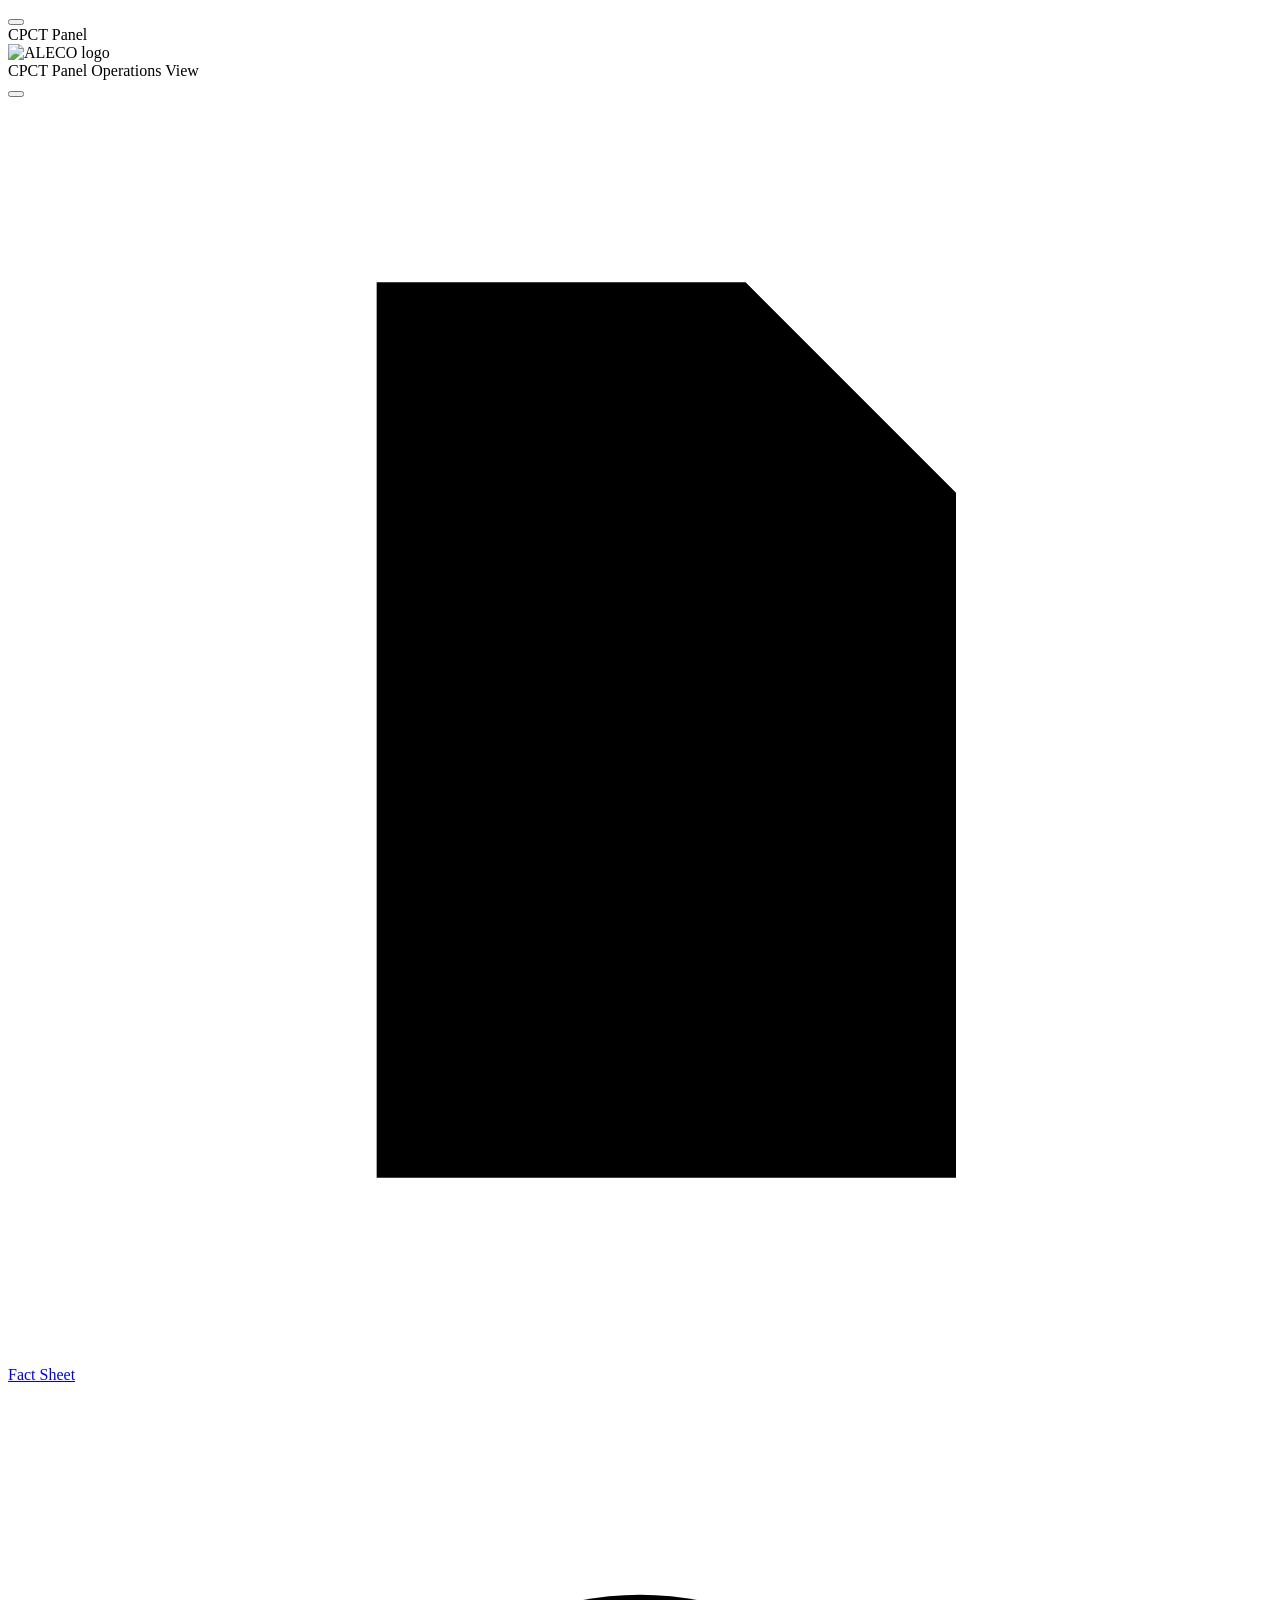
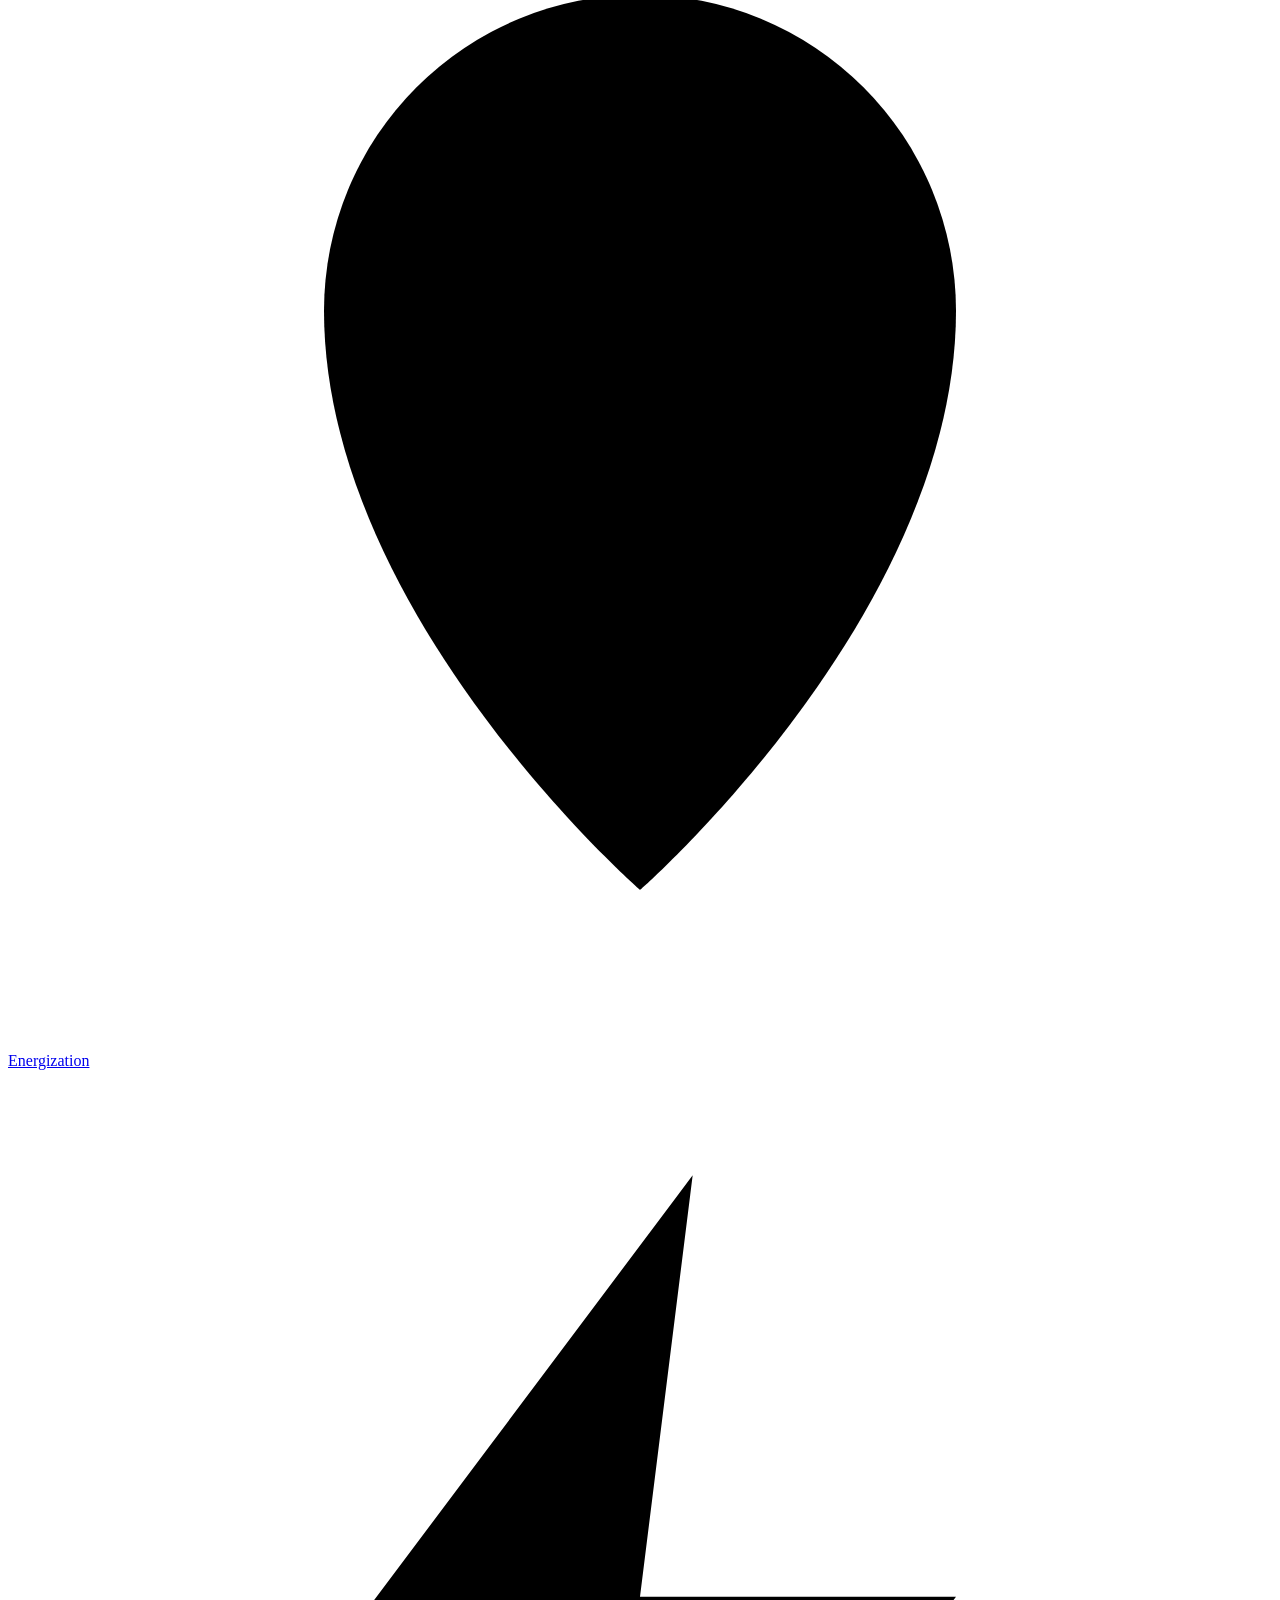
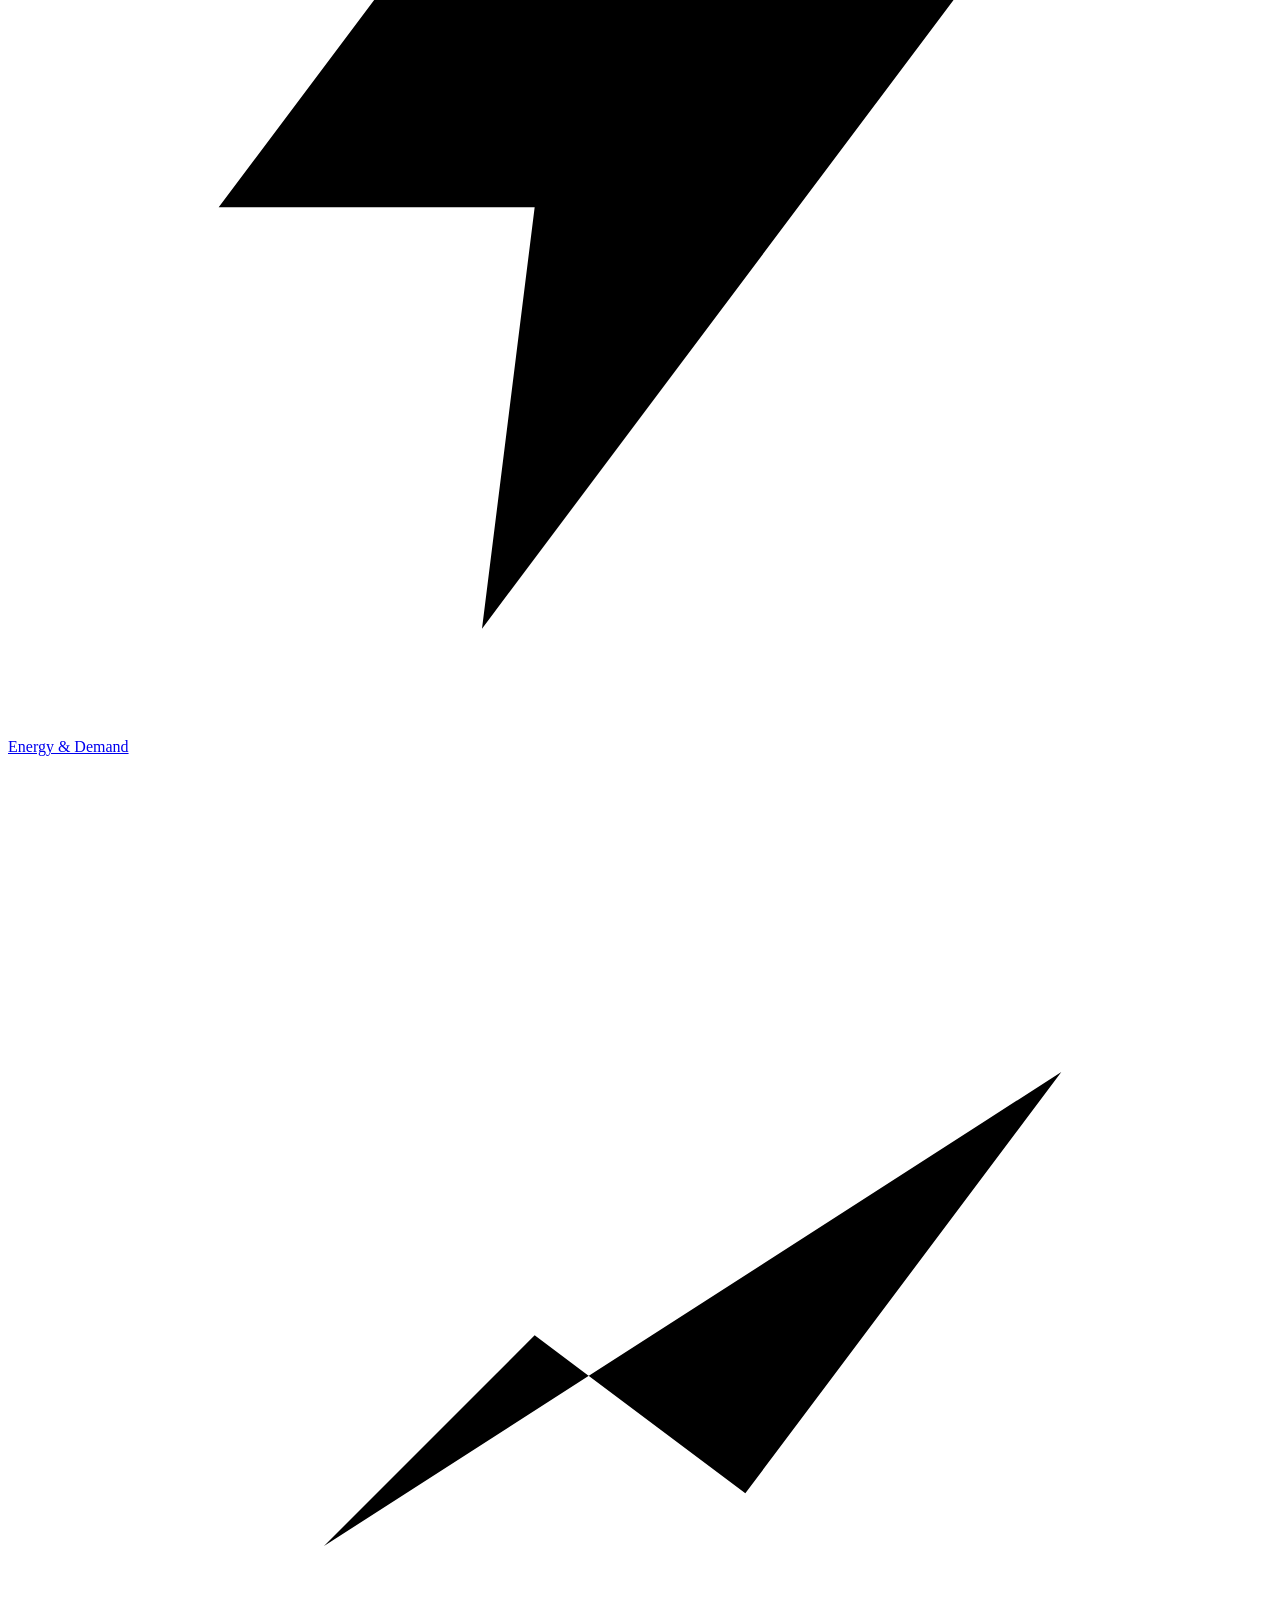
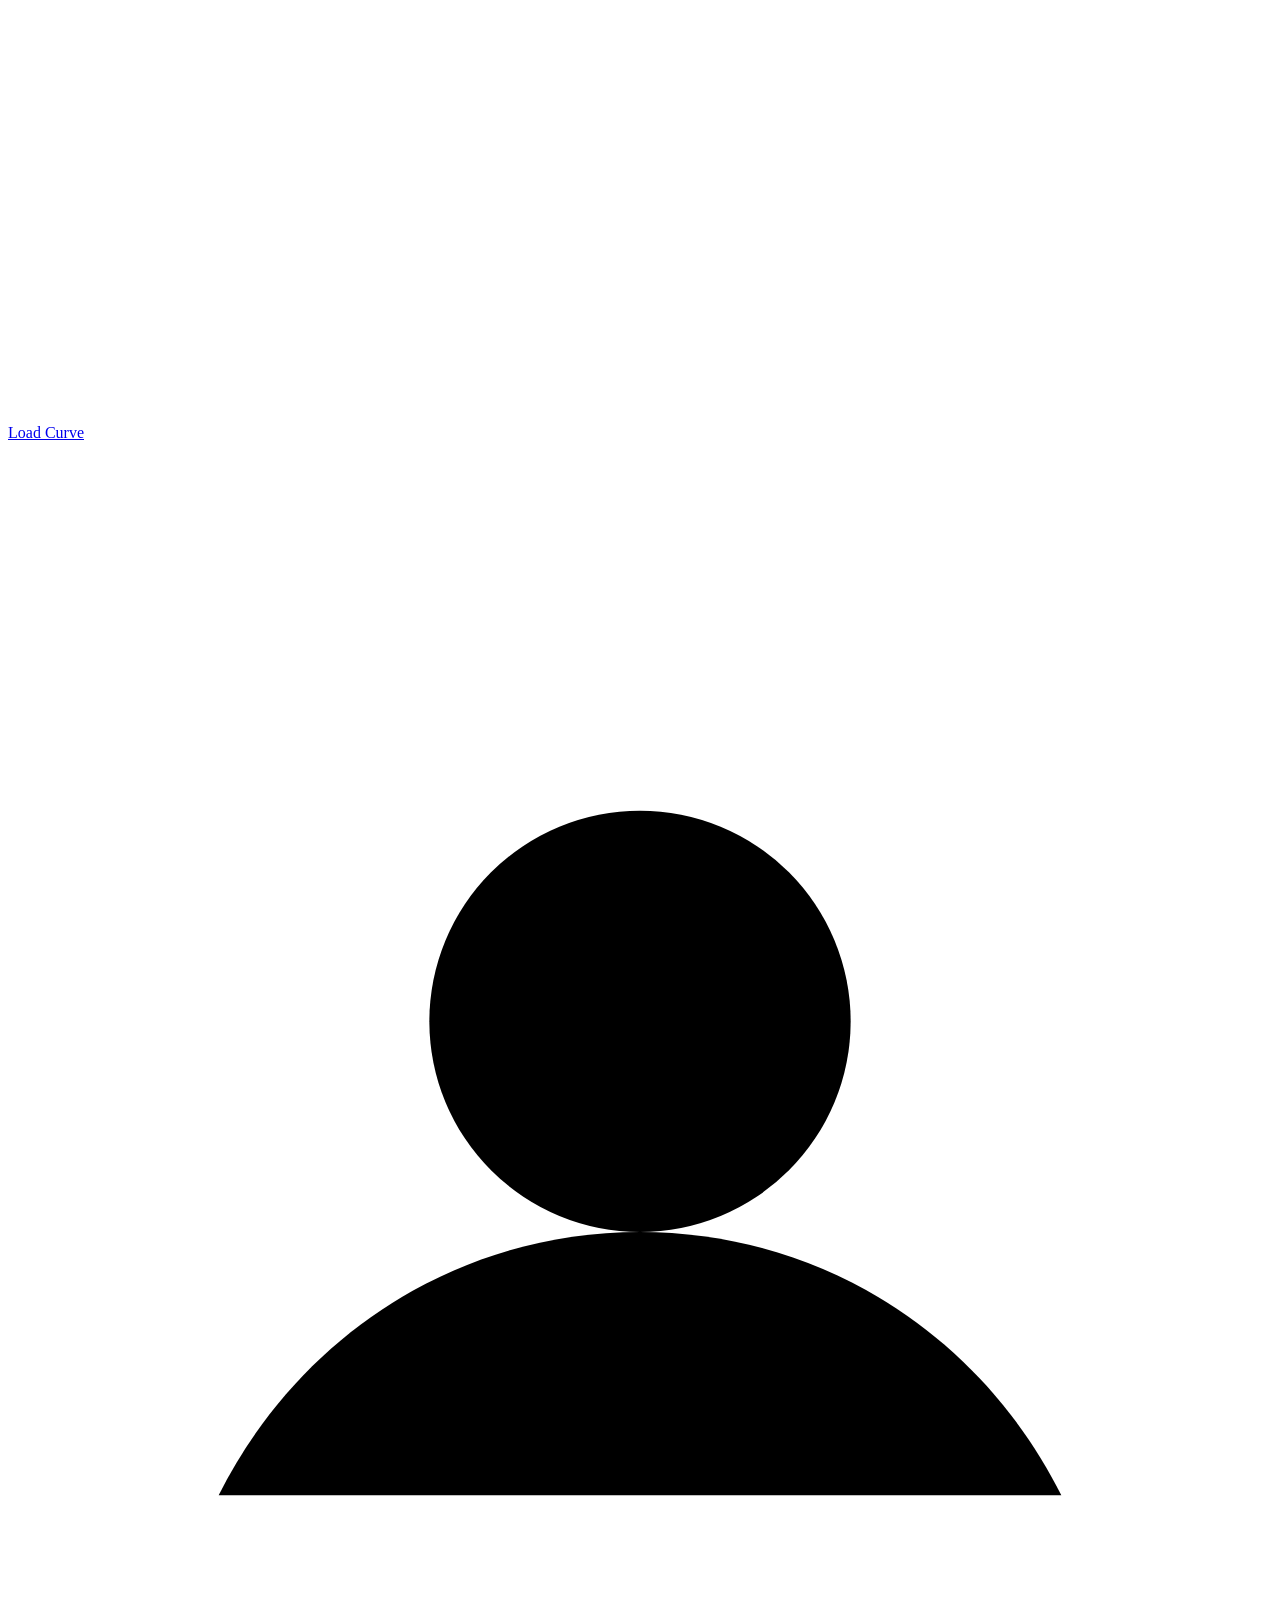
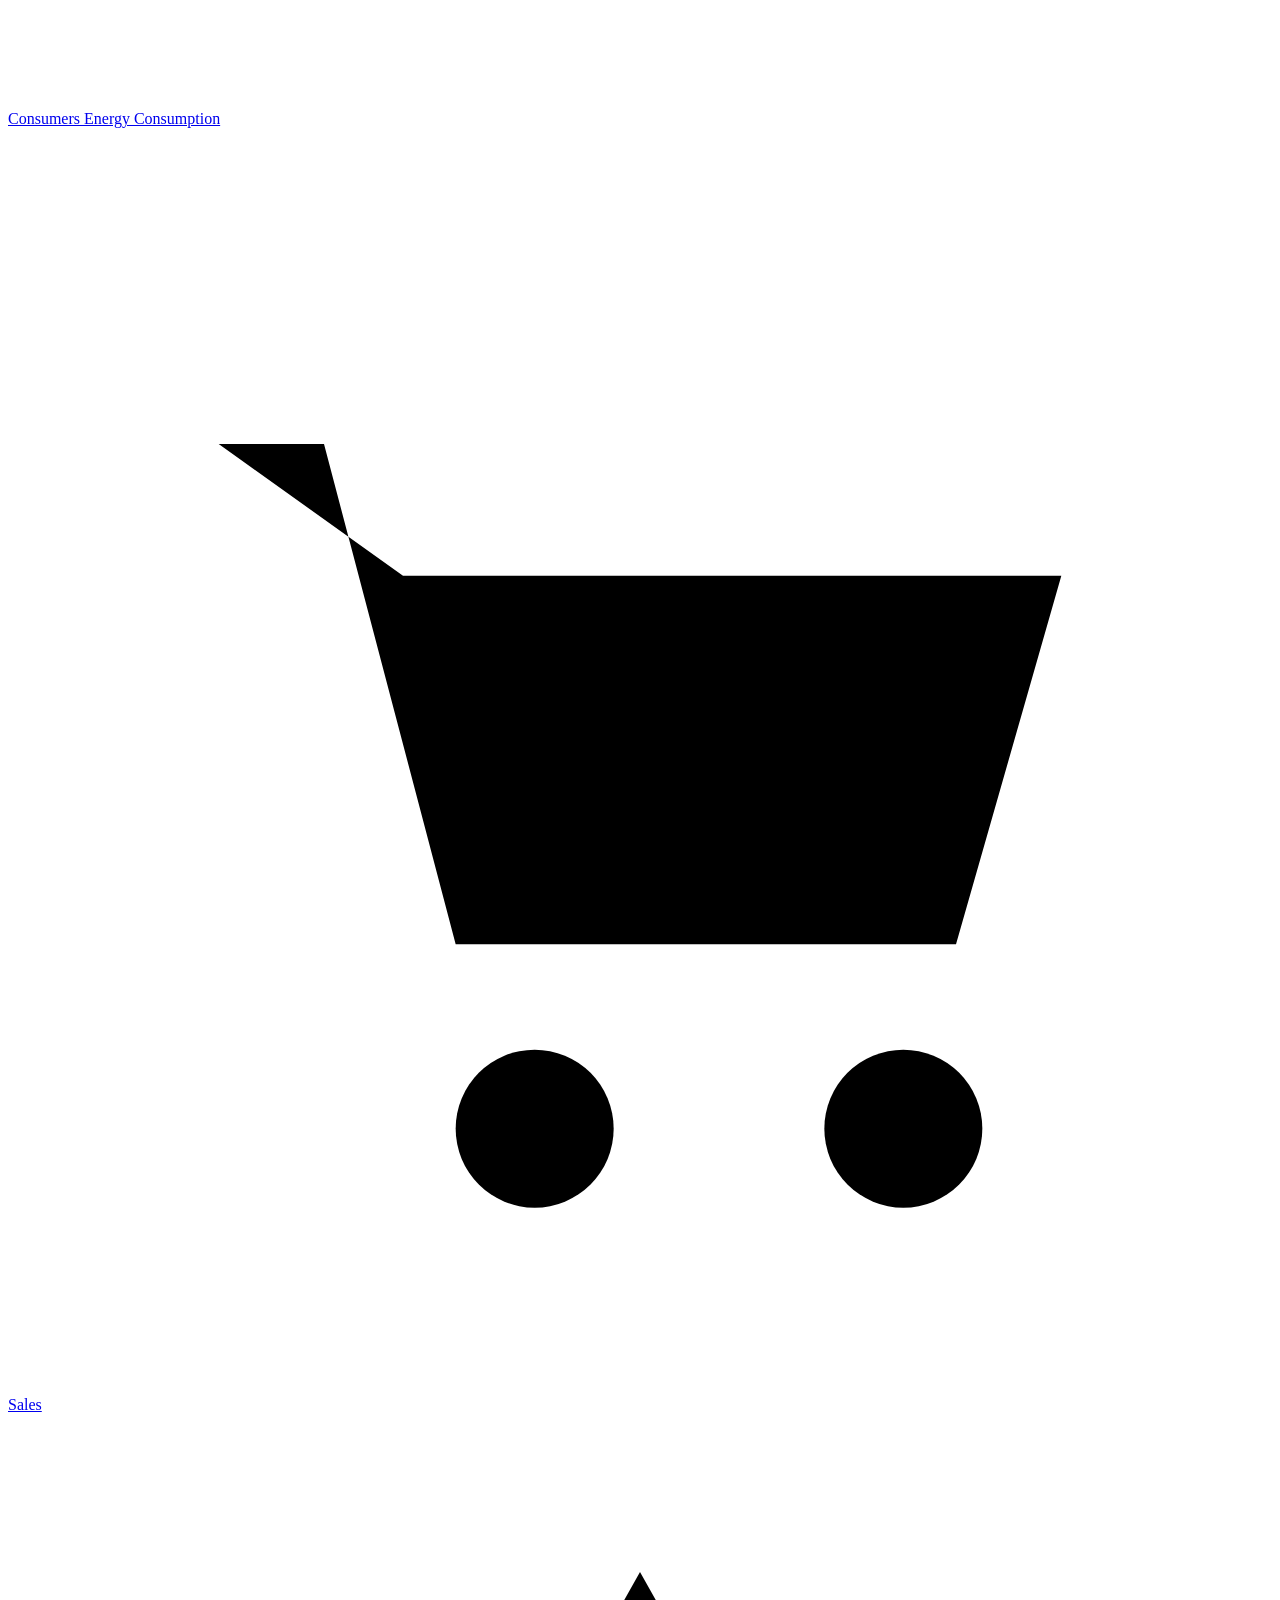
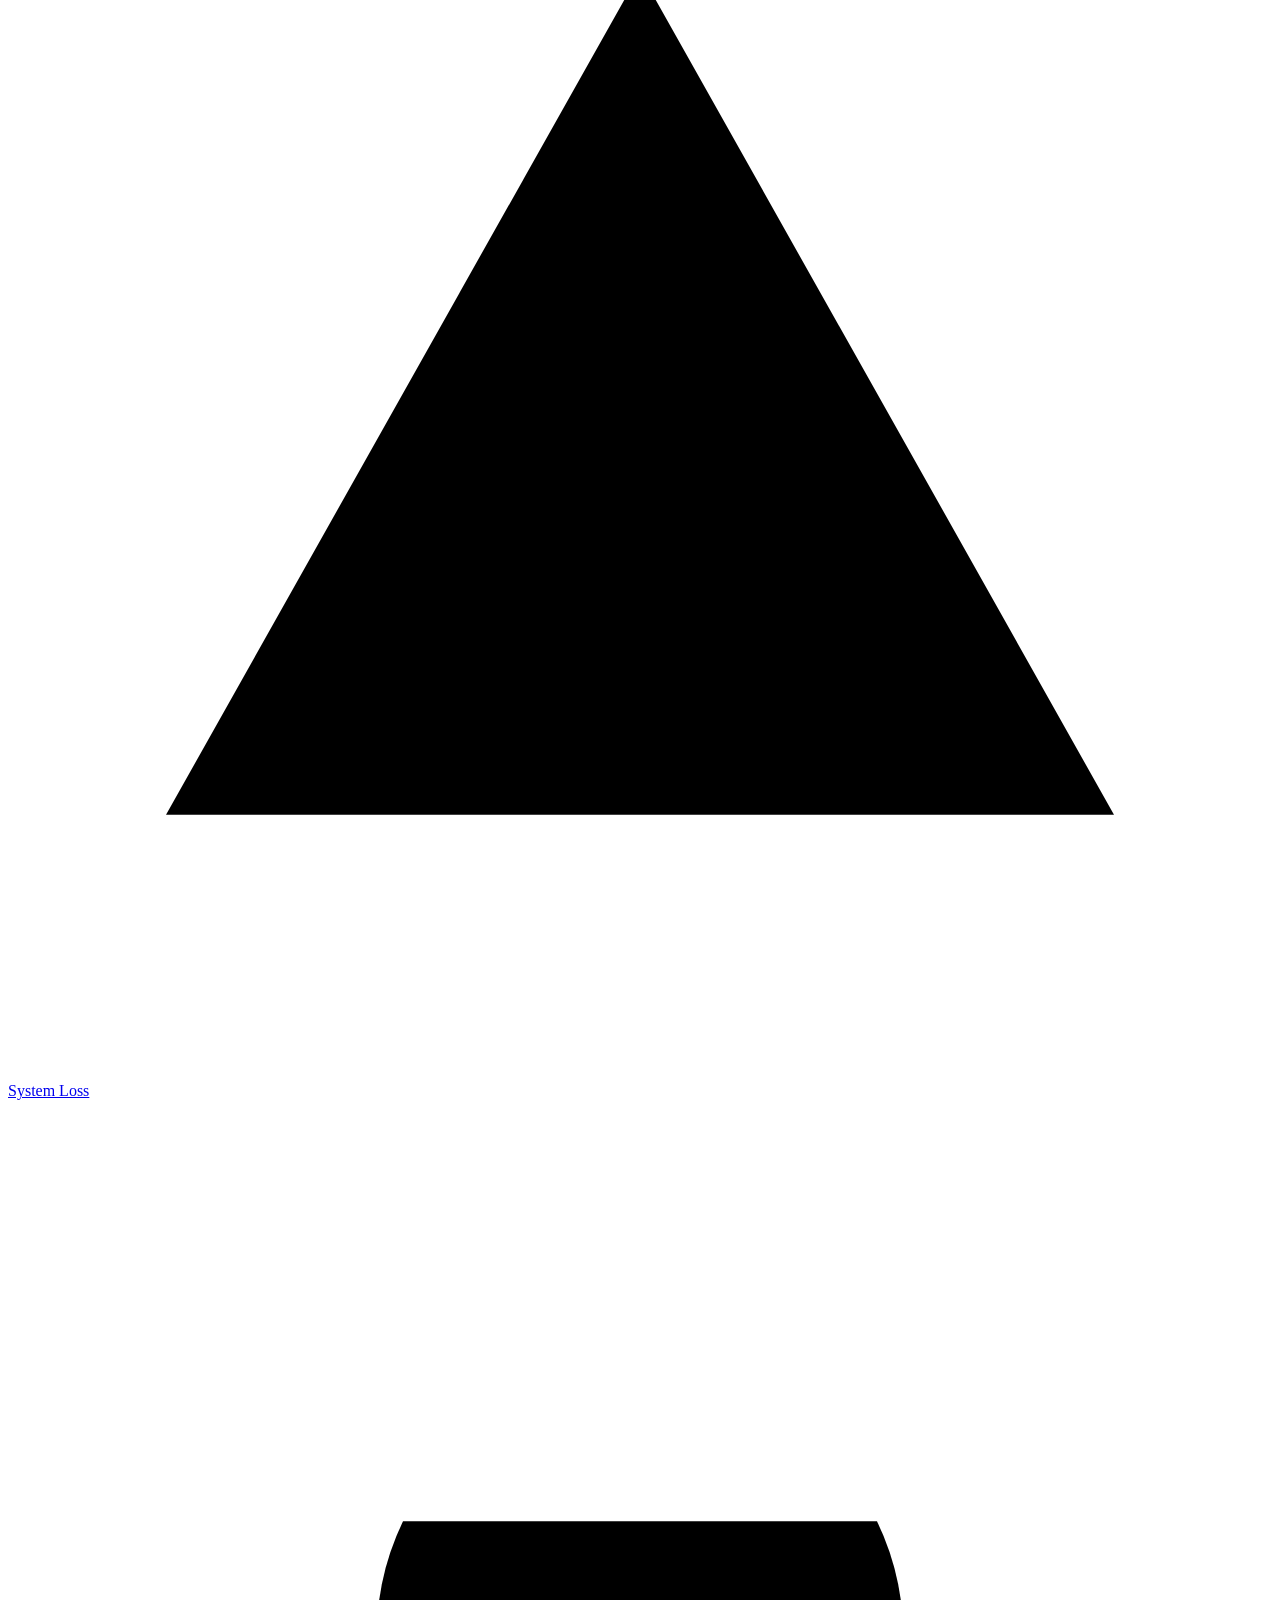
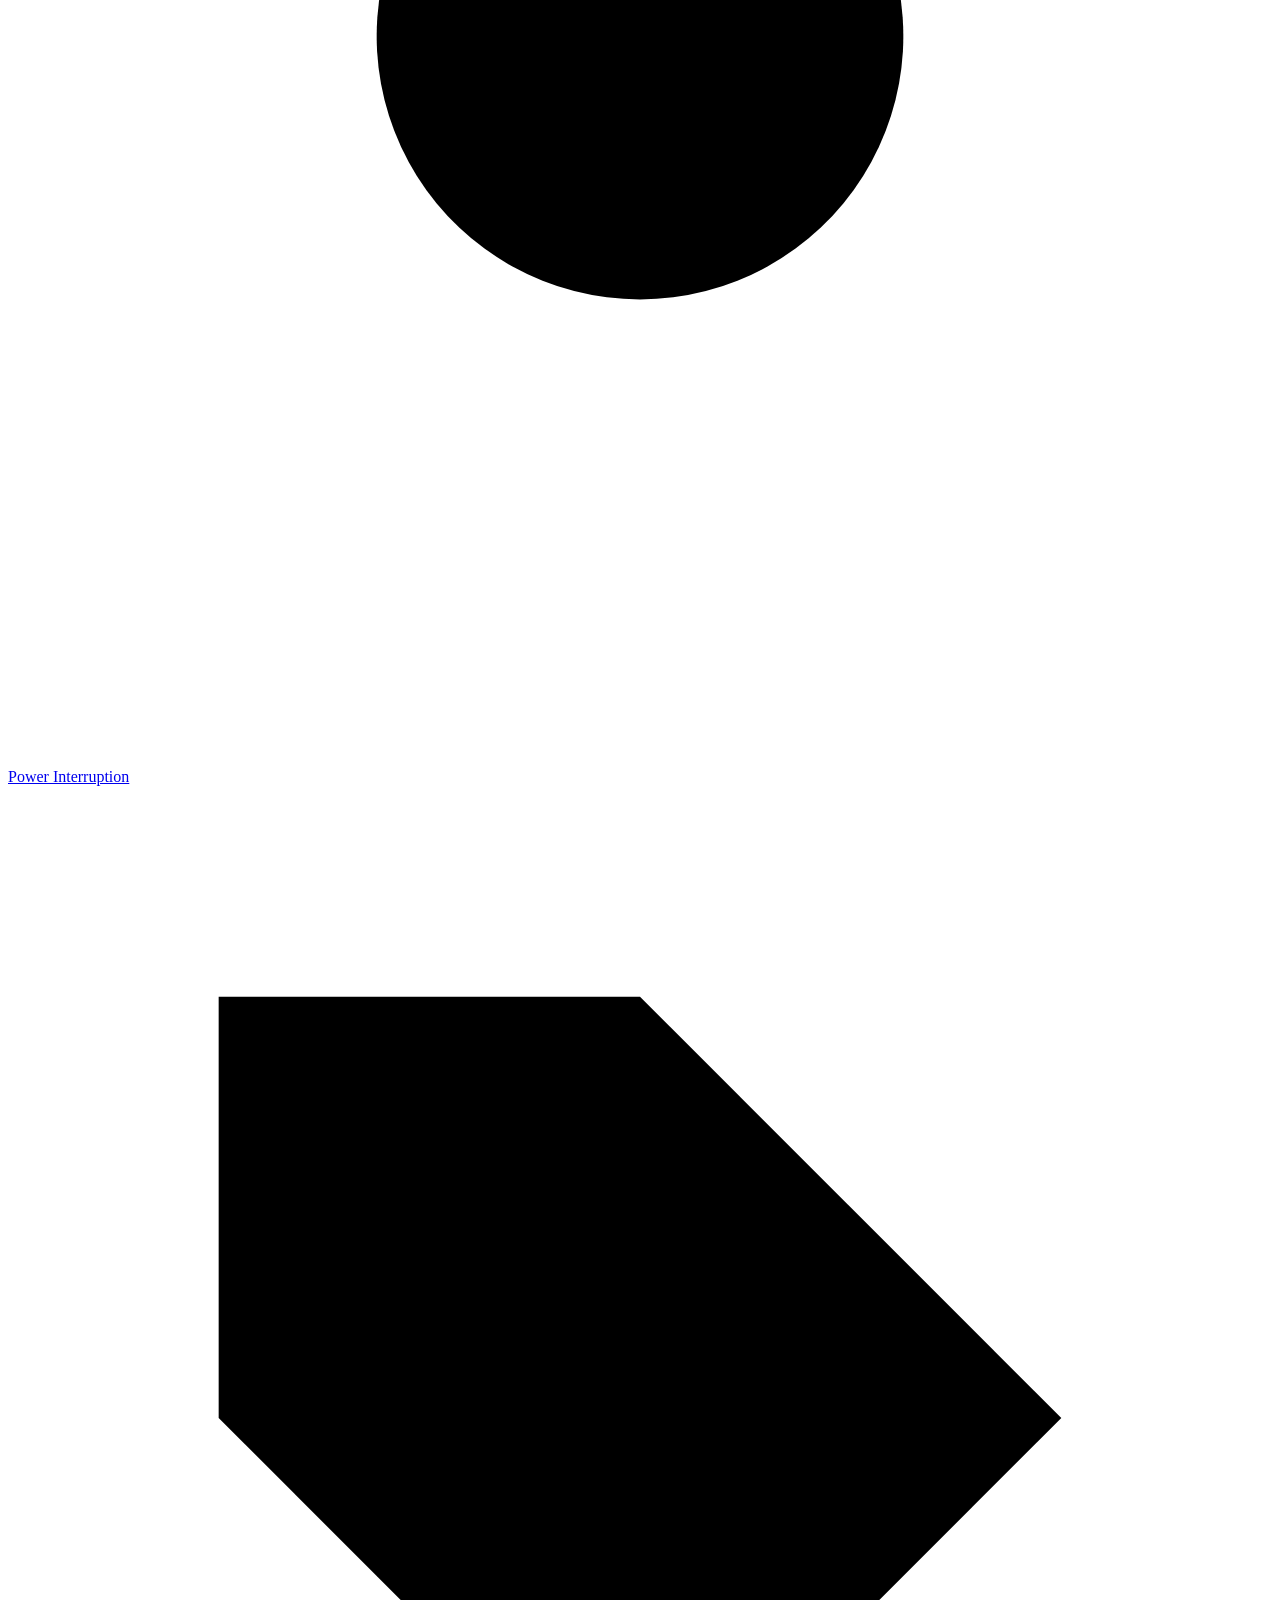
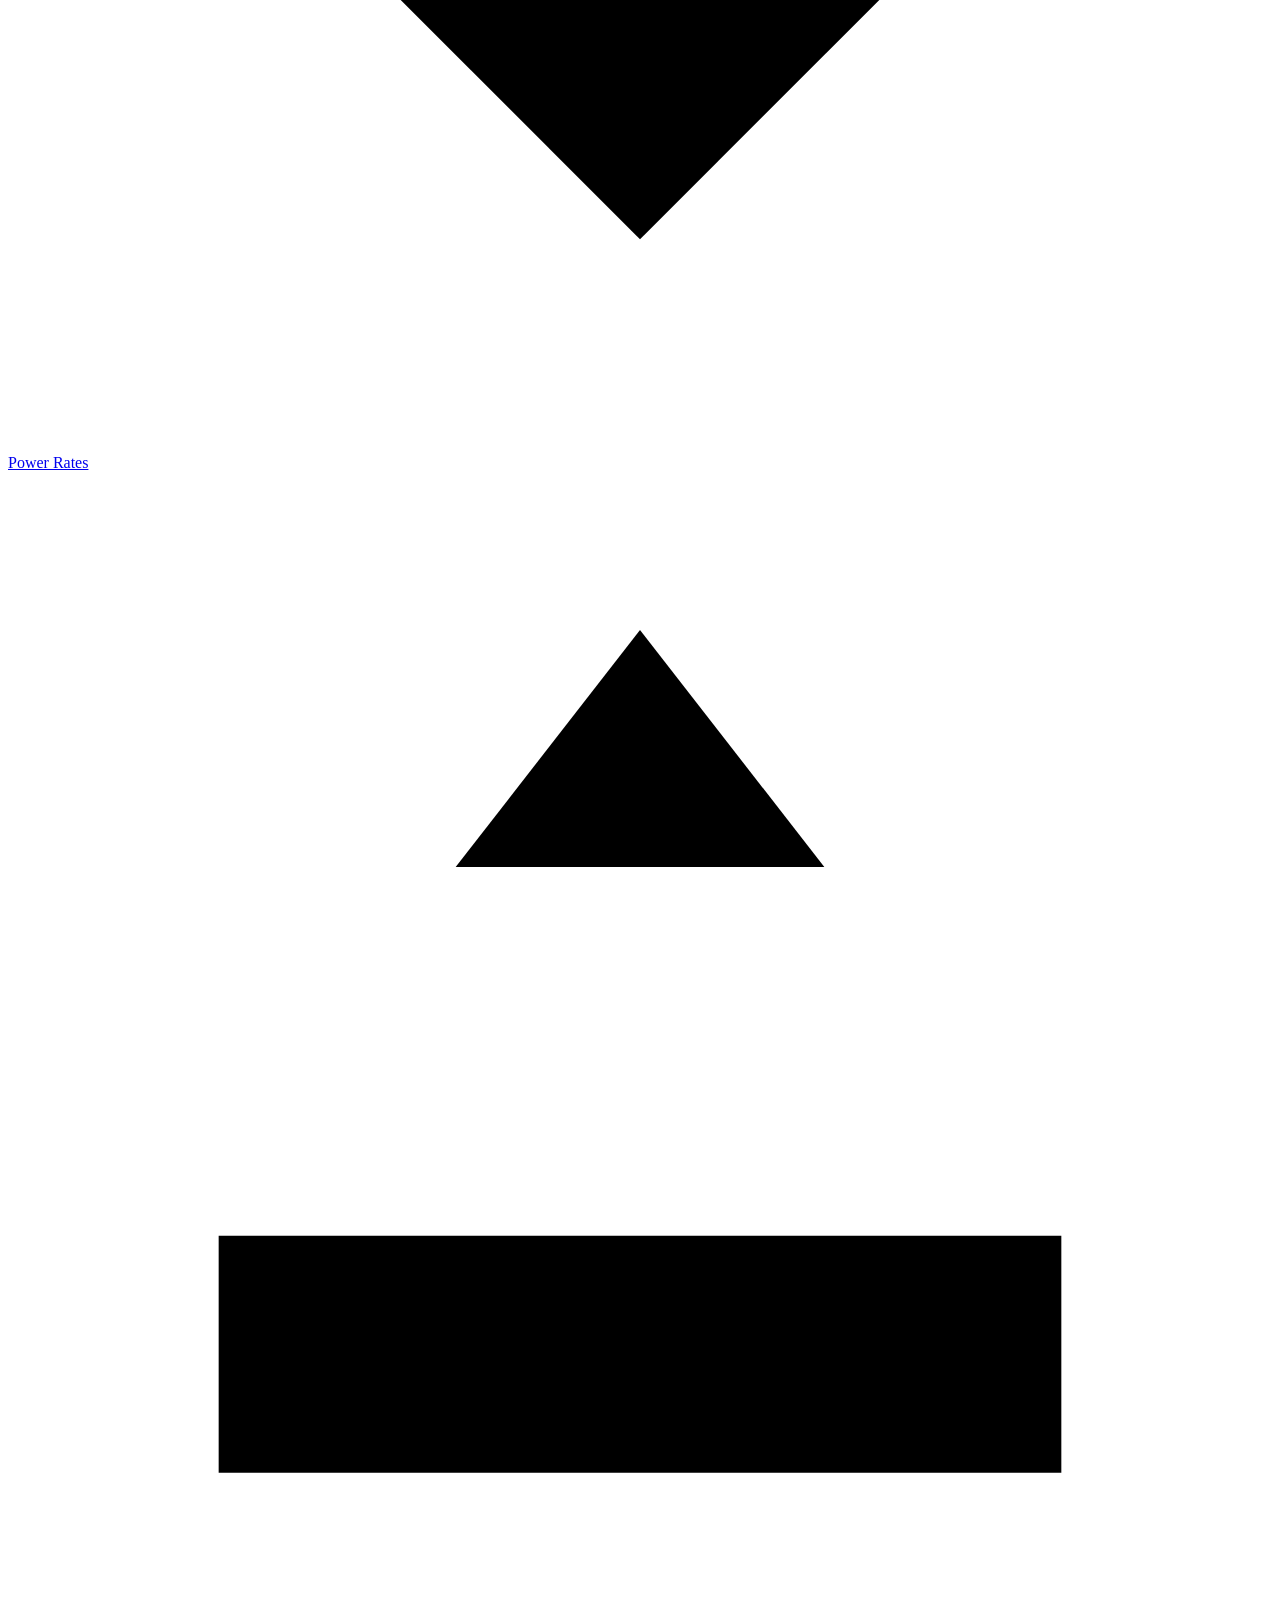
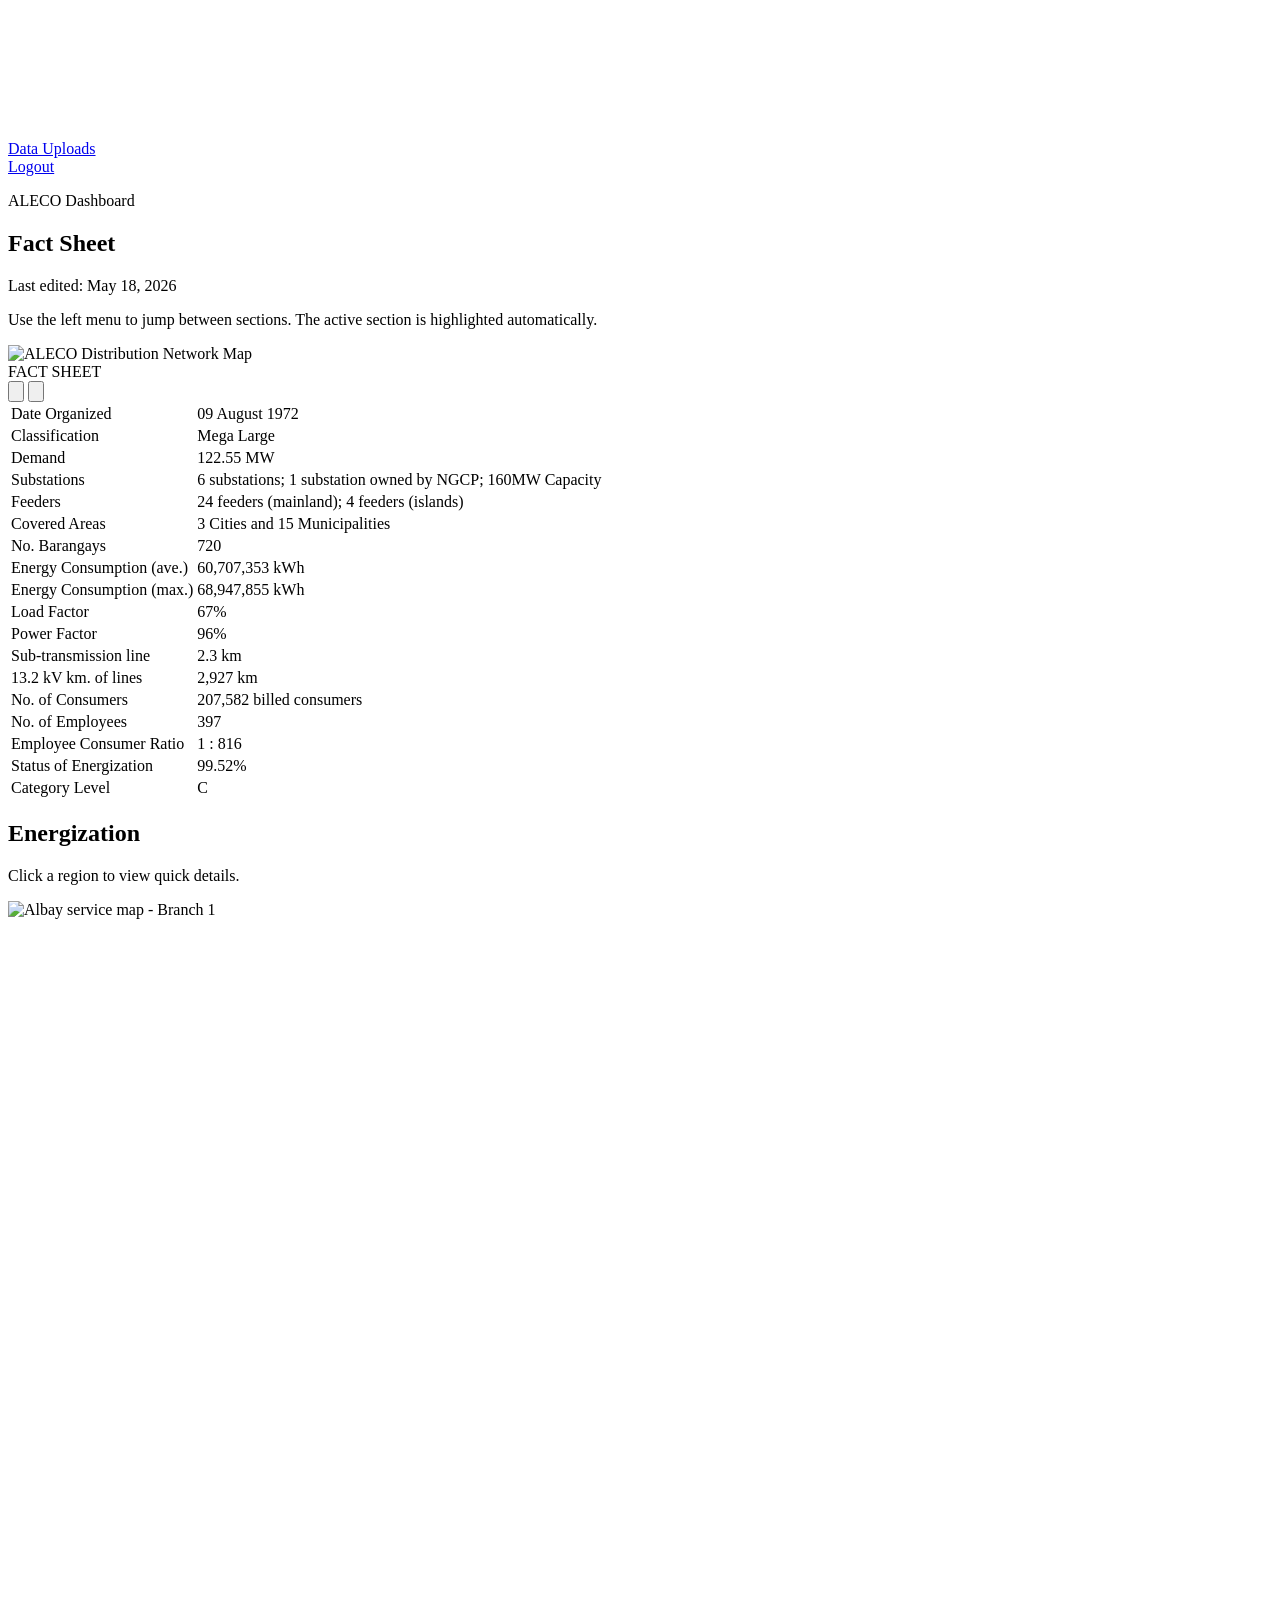
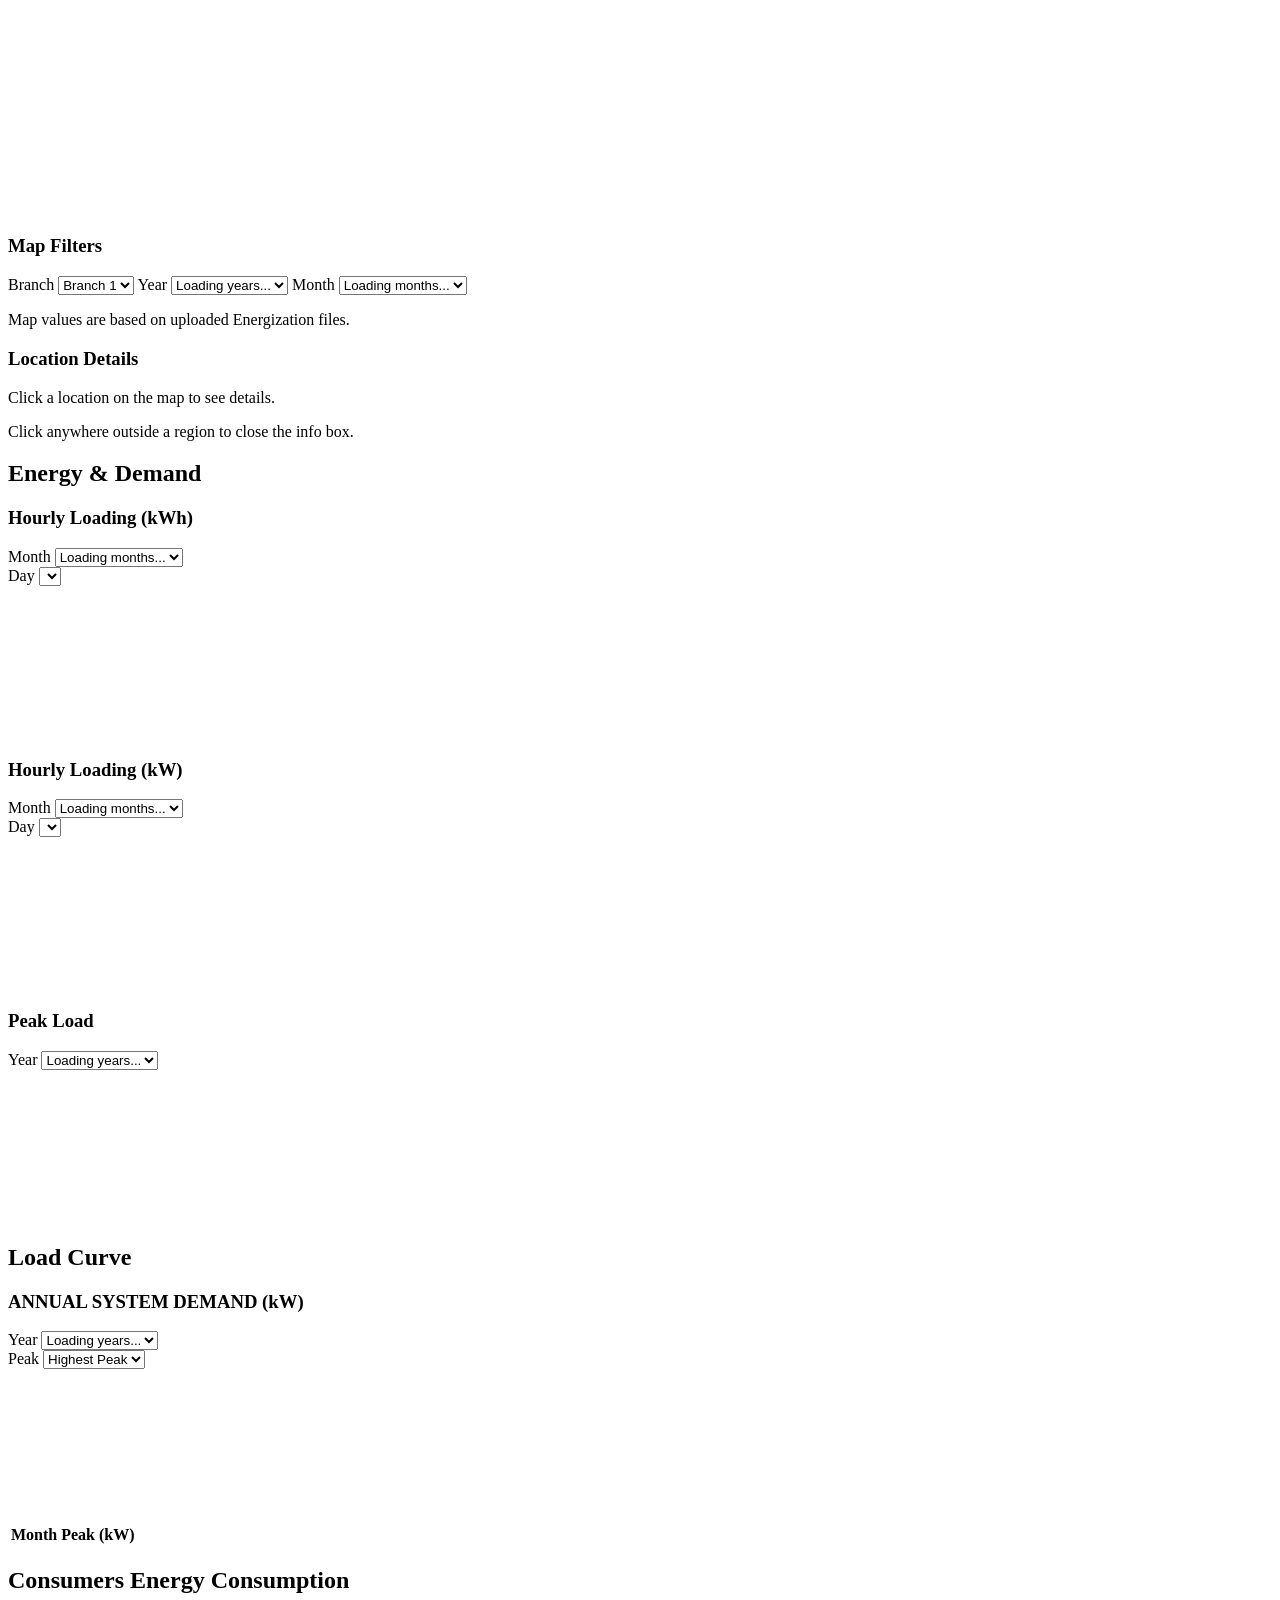
==== frontend/index.html @ 983718ce "Enhance Fact Sheet UI with new title actions and last edited info - Updated the fact sheet section i" ====
﻿<!DOCTYPE html>
<html lang="en">
<head>
    <meta charset="UTF-8">
    <meta name="viewport" content="width=device-width, initial-scale=1.0">
    <title>Dashboard | CPCT</title>
    <link rel="stylesheet" href="/static/style.css">
    <link rel="stylesheet" href="/static/sidebar.css">
</head>
<body class="dashboard-page" data-static="true">
    <div class="dashboard-shell" id="dashboardShell">
        <div class="sidebar-overlay" id="sidebarOverlay" aria-hidden="true"></div>
        <header class="mobile-topbar">
            <button class="mobile-menu-btn" id="mobileSidebarToggle" type="button" aria-label="Open menu" aria-expanded="false" aria-controls="sidebar">
                <span></span>
                <span></span>
                <span></span>
            </button>
            <div class="mobile-topbar-title">CPCT Panel</div>
        </header>
        <aside class="sidebar" id="sidebar">
            <div class="sidebar-head">
                <div class="sidebar-identity">
                    <img src="/static/imgs/aleco.png" alt="ALECO logo">
                    <div class="sidebar-brand">
                        <span class="brand-title">CPCT Panel</span>
                        <span class="brand-subtitle">Operations View</span>
                    </div>
                </div>
                <button class="sidebar-toggle" id="sidebarToggle" type="button" aria-label="Toggle sidebar" aria-expanded="true">
                    <span></span>
                    <span></span>
                    <span></span>
                </button>
            </div>
            <nav class="sidebar-nav">
                <a href="#section-fact-sheet" class="nav-link">
                    <span class="nav-icon" aria-hidden="true">
                        <svg viewBox="0 0 24 24" focusable="false">
                            <path d="M7 3.5h7l4 4v13H7z" />
                            <path d="M14 3.5v4h4" />
                            <path d="M9 12h6" />
                            <path d="M9 15h6" />
                        </svg>
                    </span>
                    <span class="nav-text">Fact Sheet</span>
                </a>
                <a href="#section-system-data" class="nav-link">
                    <span class="nav-icon" aria-hidden="true">
                        <svg viewBox="0 0 24 24" focusable="false">
                            <path d="M12 21s6-5.25 6-11a6 6 0 10-12 0c0 5.75 6 11 6 11z" />
                            <circle cx="12" cy="10" r="2.25" />
                        </svg>
                    </span>
                    <span class="nav-text">Energization</span>
                </a>
                <a href="#section-energy-demand" class="nav-link">
                    <span class="nav-icon" aria-hidden="true">
                        <svg viewBox="0 0 24 24" focusable="false">
                            <path d="M13 2L4 14h6l-1 8 9-12h-6z" />
                        </svg>
                    </span>
                    <span class="nav-text">Energy &amp; Demand</span>
                </a>
                <a href="#section-load-curve" class="nav-link">
                    <span class="nav-icon" aria-hidden="true">
                        <svg viewBox="0 0 24 24" focusable="false">
                            <path d="M4 18.5h16" />
                            <path d="M6 15l4-4 4 3 6-8" />
                        </svg>
                    </span>
                    <span class="nav-text">Load Curve</span>
                </a>
                <a href="#section-consumers" class="nav-link">
                    <span class="nav-icon" aria-hidden="true">
                        <svg viewBox="0 0 24 24" focusable="false">
                            <path d="M16 11a4 4 0 1 1-8 0 4 4 0 0 1 8 0z" />
                            <path d="M4 20c1.5-3 4.5-5 8-5s6.5 2 8 5" />
                        </svg>
                    </span>
                    <span class="nav-text">Consumers Energy Consumption</span>
                </a>
                <a href="#section-sales" class="nav-link">
                    <span class="nav-icon" aria-hidden="true">
                        <svg viewBox="0 0 24 24" focusable="false">
                            <path d="M4 6h2l2.5 9.5h9.5l2-7H7.5" />
                            <circle cx="10" cy="19" r="1.5" />
                            <circle cx="17" cy="19" r="1.5" />
                        </svg>
                    </span>
                    <span class="nav-text">Sales</span>
                </a>
                <a href="#section-system-loss" class="nav-link">
                    <span class="nav-icon" aria-hidden="true">
                        <svg viewBox="0 0 24 24" focusable="false">
                            <path d="M12 3l9 16H3z" />
                            <path d="M12 9v4" />
                            <path d="M12 16h.01" />
                        </svg>
                    </span>
                    <span class="nav-text">System Loss</span>
                </a>
                <a href="#section-power-interruption" class="nav-link">
                    <span class="nav-icon" aria-hidden="true">
                        <svg viewBox="0 0 24 24" focusable="false">
                            <path d="M12 3v6" />
                            <path d="M7.5 8a5 5 0 1 0 9 0" />
                        </svg>
                    </span>
                    <span class="nav-text">Power Interruption</span>
                </a>
                <a href="#section-power-rates" class="nav-link">
                    <span class="nav-icon" aria-hidden="true">
                        <svg viewBox="0 0 24 24" focusable="false">
                            <path d="M4 12l8 8 8-8-8-8H4z" />
                            <circle cx="12" cy="12" r="1.5" />
                        </svg>
                    </span>
                    <span class="nav-text">Power Rates</span>
                </a>
                <a href="#section-uploads" class="nav-link">
                    <span class="nav-icon" aria-hidden="true">
                        <svg viewBox="0 0 24 24" focusable="false">
                            <path d="M12 3v11" />
                            <path d="M8.5 7.5L12 3l3.5 4.5" />
                            <path d="M4 14.5v4.5h16v-4.5" />
                        </svg>
                    </span>
                    <span class="nav-text">Data Uploads</span>
                </a>
            </nav>
<div class="sidebar-footer">
                <a class="sidebar-logout" href="#" id="logoutLink">Logout</a>
                <p class="sidebar-meta">ALECO Dashboard</p>
            </div>
        </aside>

        <section class="main-content">
            <div class="cards-grid">
                <article class="panel-card section-card" id="section-fact-sheet">
                    <div class="section-header-row fact-sheet-header-row">
                        <h2>Fact Sheet</h2>
                    </div>
                    <p class="fact-sheet-last-edited" id="factSheetLastEdited">Last edited: <time id="factSheetLastEditedTime" datetime="2026-05-18">May 18, 2026</time></p>
                    <p class="section-note">Use the left menu to jump between sections. The active section is highlighted automatically.</p>
                    <div class="upload-error" id="factSheetError" role="alert" aria-live="polite"></div>
                    <div class="overview-stack">
                        <section class="network-image-card">
                            <img class="network-image" src="/static/imgs/ALECO_System Map_v1.jpg" alt="ALECO Distribution Network Map">
                        </section>
                        <section class="fact-sheet">
                            <div class="fact-sheet-title">
                                <span class="fact-sheet-title-text">FACT SHEET</span>
                                <div class="fact-sheet-title-actions">
                                    <button class="fact-sheet-title-btn" id="factSheetEditBtn" type="button" aria-label="Edit fact sheet" title="Edit Fact Sheet">
                                        <svg viewBox="0 0 24 24" focusable="false" aria-hidden="true">
                                            <path d="M12 20h9" />
                                            <path d="M16.5 3.5a2.12 2.12 0 0 1 3 3L7 19l-4 1 1-4 12.5-12.5z" />
                                        </svg>
                                    </button>
                                    <button class="fact-sheet-title-btn fact-sheet-cancel-btn is-hidden" id="factSheetCancelBtn" type="button" aria-label="Cancel edit" title="Cancel Edit">
                                        <svg viewBox="0 0 24 24" focusable="false" aria-hidden="true">
                                            <path d="M18 6 6 18" />
                                            <path d="m6 6 12 12" />
                                        </svg>
                                    </button>
                                </div>
                            </div>
                            <table class="fact-table" id="factSheetTable">
                                <tr><td>Date Organized</td><td>09 August 1972</td></tr>
                                <tr><td>Classification</td><td>Mega Large</td></tr>
                                <tr><td>Demand</td><td>122.55 MW</td></tr>
                                <tr><td>Substations</td><td>6 substations; 1 substation owned by NGCP; 160MW Capacity</td></tr>
                                <tr><td>Feeders</td><td>24 feeders (mainland); 4 feeders (islands)</td></tr>
                                <tr><td>Covered Areas</td><td>3 Cities and 15 Municipalities</td></tr>
                                <tr><td>No. Barangays</td><td>720</td></tr>
                                <tr><td>Energy Consumption (ave.)</td><td>60,707,353 kWh</td></tr>
                                <tr><td>Energy Consumption (max.)</td><td>68,947,855 kWh</td></tr>
                                <tr><td>Load Factor</td><td>67%</td></tr>
                                <tr><td>Power Factor</td><td>96%</td></tr>
                                <tr><td>Sub-transmission line</td><td>2.3 km</td></tr>
                                <tr><td>13.2 kV km. of lines</td><td>2,927 km</td></tr>
                                <tr><td>No. of Consumers</td><td>207,582 billed consumers</td></tr>
                                <tr><td>No. of Employees</td><td>397</td></tr>
                                <tr><td>Employee Consumer Ratio</td><td>1 : 816</td></tr>
                                <tr><td>Status of Energization</td><td>99.52%</td></tr>
                                <tr><td>Category Level</td><td>C</td></tr>
                            </table>
                        </section>
                    </div>
                </article>

                <article class="panel-card section-card wide-card map-card" id="section-system-data">
                    <h2>Energization</h2>
                    <p class="section-note">Click a region to view quick details.</p>
                    <div class="status-board">
                        <div class="status-body">
                            <div class="map-frame">
                                <section class="interactive-map map-panel" data-interactive-map>
                                    <img class="map-image" src="/static/imgs/branch 1.png" alt="Albay service map - Branch 1">
                                    <svg class="map-overlay"
                                         viewBox="0 0 7820 5531"
                                         preserveAspectRatio="xMidYMid meet"
                                         role="img"
                                         aria-label="Clickable map regions"
                                         data-map-overlay
                                         data-area-base="/static/imgs"
                                         data-area-files="branch 1/Tabaco.svg, branch 1/Santo Domingo.svg, branch 1/Tiwi.svg, branch 1/Malinao.svg, branch 1/Malilipot.svg, branch 1/Bacacay.svg, branch 2/Camalig.svg, branch 2/Daraga.svg, branch 2/Legazpi.svg, branch 2/Manito.svg, branch 2/Rapu Rapu.svg, branch 3/Polangui.svg, branch 3/Ligao City.svg, branch 3/Guinobatan.svg, branch 3/Libon.svg, branch 3/Oas.svg, branch 3/Pio Duran.svg, branch 3/Jovellar.svg"></svg>
                                    <div class="map-tooltip" data-map-tooltip aria-hidden="true" role="dialog">
                                        <div class="map-tooltip-title" data-map-tooltip-title></div>
                                        <div class="map-tooltip-body" data-map-tooltip-body></div>
                                    </div>
                                </section>
                            </div>
                            <aside class="level-legend" id="levelLegend"></aside>
                        </div>
                    </div>

                    <div class="editor-panel">
                        <div class="map-controls">
                            <h3>Map Filters</h3>
                            <label for="branchSelect">Branch</label>
                            <select id="branchSelect">
                                <option value="1" selected>Branch 1</option>
                                <option value="2">Branch 2</option>
                                <option value="3">Branch 3</option>
                            </select>
                            <label for="energizationYearSelect">Year</label>
                            <select id="energizationYearSelect">
                                <option value="">Loading years...</option>
                            </select>
                            <label for="energizationMonthSelect">Month</label>
                            <select id="energizationMonthSelect">
                                <option value="">Loading months...</option>
                            </select>
                            <p class="upload-help">Map values are based on uploaded Energization files.</p>
                        </div>
                    </div>

                    <div class="location-details" id="locationDetails">
                        <h3>Location Details</h3>
                        <p>Click a location on the map to see details.</p>
                    </div>
                    <p class="map-hint">Click anywhere outside a region to close the info box.</p>

                    
                </article>

                


                <article class="panel-card section-card wide-card" id="section-energy-demand">
                    <h2>Energy &amp; Demand</h2>
                    <div class="graph-card hourly-day-card">
                        <div class="uploaded-data-head">
                            <div>
                                <h3>Hourly Loading (kWh)</h3>
                                <p class="upload-help"></p>
                            </div>
                            <div class="upload-filter">
                                <label for="hourlyMonthSelect">Month</label>
                                <select id="hourlyMonthSelect">
                                    <option value="">Loading months...</option>
                                </select>
                            </div>
                            <div class="upload-filter">
                                <label for="hourlyDaySelect">Day</label>
                                <select id="hourlyDaySelect"></select>
                            </div>
                        </div>
                        <div class="upload-chart-status" id="hourlyDayStatus"></div>
                        <canvas id="hourlyDayChart"></canvas>
                    </div>
                    <div class="graph-card hourly-day-card">
                        <div class="uploaded-data-head">
                            <div>
                                <h3>Hourly Loading (kW)</h3>
                                <p class="upload-help"></p>
                            </div>
                            <div class="upload-filter">
                                <label for="hourlyKwMonthSelect">Month</label>
                                <select id="hourlyKwMonthSelect">
                                    <option value="">Loading months...</option>
                                </select>
                            </div>
                            <div class="upload-filter">
                                <label for="hourlyKwDaySelect">Day</label>
                                <select id="hourlyKwDaySelect"></select>
                            </div>
                        </div>
                        <div class="upload-chart-status" id="hourlyKwStatus"></div>
                        <canvas id="hourlyKwChart"></canvas>
                    </div>
                    <div class="graph-card peak-load-card">
                        <div class="uploaded-data-head">
                            <div>
                                <h3>Peak Load</h3>
                                <p class="upload-help"></p>
                            </div>
                            <div class="upload-filter">
                                <label for="peakYearSelect">Year</label>
                                <select id="peakYearSelect">
                                    <option value="">Loading years...</option>
                                </select>
                            </div>
                        </div>
                        <div class="upload-chart-status" id="peakLoadStatus"></div>
                        <canvas id="peakLoadChart"></canvas>
                    </div>
                </article>

                <article class="panel-card section-card wide-card" id="section-load-curve">
                    <h2>Load Curve</h2>
                    <div class="graph-card peak-load-card">
                        <div class="uploaded-data-head">
                            <div>
                                <h3>ANNUAL SYSTEM DEMAND (kW)</h3>
                                <p class="upload-help"></p>
                            </div>
                            <div class="upload-filter">
                                <label for="annualKwYearSelect">Year</label>
                                <select id="annualKwYearSelect">
                                    <option value="">Loading years...</option>
                                </select>
                            </div>
                            <div class="upload-filter">
                                <label for="annualKwPeakSelect">Peak</label>
                                <select id="annualKwPeakSelect">
                                    <option value="highest">Highest Peak</option>
                                    <option value="lowest">Lowest Peak</option>
                                </select>
                            </div>
                        </div>
                        <div class="upload-chart-status" id="annualKwStatus"></div>
                        <div class="graph-row">
                            <div class="graph-canvas">
                                <canvas id="annualKwChart"></canvas>
                            </div>
                            <div class="uploaded-table-card chart-table">
                                <div class="upload-table-wrap no-scroll">
                                    <table class="upload-table" id="annualKwTable">
                                        <thead>
                                            <tr>
                                                <th>Month</th>
                                                <th>Peak (kW)</th>
                                            </tr>
                                        </thead>
                                        <tbody id="annualKwTableBody"></tbody>
                                    </table>
                                </div>
                            </div>
                        </div>
                    </div>
                    <div class="graph-card peak-load-card" id="monthlyKwCard" hidden>
                        <div class="uploaded-data-head">
                            <div>
                                <h3 id="monthlyKwTitle">Monthly Hourly Loading (kW)</h3>
                                <p class="upload-help"></p>
                            </div>
                        </div>
                        <div class="upload-chart-status" id="monthlyKwStatus"></div>
                        <div class="graph-row">
                            <div class="graph-canvas">
                                <canvas id="monthlyKwChart"></canvas>
                            </div>
                            <div class="uploaded-table-card chart-table">
                                <div class="upload-table-wrap no-scroll">
                                    <table class="upload-table" id="monthlyKwTable">
                                        <thead>
                                            <tr>
                                                <th>Hour</th>
                                                <th>Load (kW)</th>
                                            </tr>
                                        </thead>
                                        <tbody id="monthlyKwTableBody"></tbody>
                                    </table>
                                </div>
                            </div>
                        </div>
                    </div>
                </article>

                <article class="panel-card section-card wide-card" id="section-consumers">
                    <h2>Consumers Energy Consumption</h2>
                    <p class="section-note">Sample charts and tables removed. Connect this section to uploaded data sources.</p>
                </article>

                <article class="panel-card section-card wide-card" id="section-sales">
                    <h2>Sales</h2>
                    <div class="graph-card">
                        <div class="uploaded-data-head">
                            <div>
                                <h3>Total KWH Sold (Line Chart)</h3>
                                <p class="upload-help">Source: EDD 8. Total KWH Sold (5.a + 5.b)</p>
                            </div>
                            <div class="upload-filter">
                                <label for="salesYearSelect">Year</label>
                                <select id="salesYearSelect">
                                    <option value="">Loading years...</option>
                                </select>
                            </div>
                            <div class="upload-filter">
                                <label for="salesMonthSelect">Month</label>
                                <select id="salesMonthSelect">
                                    <option value="all">All months</option>
                                </select>
                            </div>
                        </div>
                        <div class="upload-chart-status" id="salesChartStatus"></div>
                        <canvas id="salesLineChart"></canvas>
                    </div>
                </article>

                <article class="panel-card section-card wide-card" id="section-system-loss">
                    <h2>System Loss</h2>
                    <div class="graph-layout two-col">
                        <div class="graph-card">
                            <span class="chart-tag">EX</span>
                            <h3>Systems Loss</h3>
                            <canvas id="systemsLossChart"></canvas>
                        </div>
                        <div class="graph-card">
                            <span class="chart-tag">EX</span>
                            <h3>Forecasted Supply vs Demand</h3>
                            <canvas id="forecastSupplyDemandChart"></canvas>
                        </div>
                    </div>
                </article>

                <article class="panel-card section-card" id="section-power-interruption">
                    <h2>Power Interruption</h2>
                    <p class="section-note">Add interruption metrics here.</p>
                </article>

                <article class="panel-card section-card wide-card" id="section-power-rates">
                    <h2>Power Rates</h2>
                    <p class="section-note">Sample rates table and generation mix chart removed. Connect this section to real rate data.</p>
                </article>

                <article class="panel-card section-card wide-card" id="section-uploads">
                    <h2>Data Uploads</h2>
                    <p class="section-note">Upload raw data files to refresh chart inputs.</p>
                    <div class="upload-grid">
                        <form class="upload-form" action="#" method="POST" enctype="multipart/form-data">
                                <div class="upload-warning">
                                    Upload Excel exports only. For kW, set the Pivot Values field to KW_DEL (not KWH_DEL) before exporting.
                                </div>
                                <label for="uploadCategory">File Type</label>
                                <select id="uploadCategory" name="uploadCategory">
                                    <option value="hourly_kwh">Hourly Loading (kWh)</option>
                                    <option value="hourly_kw">Hourly Loading (kW)</option>
                                    <option value="edd">EDD Report</option>
                                    <option value="energization">Energization</option>
                                    <option value="other">Other</option>
                                </select>
                                <label for="uploadFiles">Select data file(s)</label>
                                <input id="uploadFiles" name="uploadFiles" type="file" accept=".xlsx,.xls,.csv" multiple>
                                <div class="upload-selected">
                                    <p class="upload-selected-empty" id="uploadSelectedEmpty">No files selected.</p>
                                    <ul class="upload-selected-list" id="uploadSelectedList"></ul>
                                </div>
                                <p class="upload-help">Tip: Energization files must use names like "01-MSE_ALECO_Jan 2026". Hourly files can use names like "January 2026 KWH" or "January 2026 KW".</p>
                                <div class="upload-error" id="uploadError" role="alert" aria-live="polite"></div>
                                <div class="upload-actions">
                                    <button type="submit" class="primary-btn" id="uploadSubmit" disabled>Upload Data</button>
                                </div>
                            </form>
                        <div class="upload-list upload-recent">
                            <div class="upload-list-section">
                                <div class="upload-list-header">
                                    <h3>Recent Uploads</h3>
                                </div>
                                <ul class="upload-items" id="recentUploadsList"></ul>
                                <p class="upload-empty" id="recentUploadsEmpty">No uploads yet.</p>
                            </div>
                        </div>
                    </div>
                    <div class="upload-list upload-all">
                        <div class="upload-list-section">
                            <div class="upload-list-header">
                                <h3>All Uploads</h3>
                                <div class="upload-filter">
                                    <label for="uploadYearFilter">Year</label>
                                    <select id="uploadYearFilter">
                                        <option value="all" selected>All years</option>
                                    </select>
                                </div>
                                <div class="upload-filter">
                                    <label for="uploadTypeFilter">File Type</label>
                                    <select id="uploadTypeFilter">
                                        <option value="all" selected>All types</option>
                                        <option value="hourly_kwh">Hourly Loading (kWh)</option>
                                        <option value="hourly_kw">Hourly Loading (kW)</option>
                                        <option value="edd">EDD Report</option>
                                        <option value="energization">Energization</option>
                                        <option value="other">Other</option>
                                    </select>
                                </div>
                            </div>
                            <p class="upload-help">Sorted by year and month detected from the filename.</p>
                            <div id="allUploadsContainer"></div>
                            <p class="upload-empty" id="allUploadsEmpty">No uploads yet.</p>
                        </div>
                    </div>
                </article>
            </div>
        </section>
    </div>

    <script src="https://cdn.jsdelivr.net/npm/chart.js"></script>
    <script src="/static/script.js"></script>
</body>
</html>
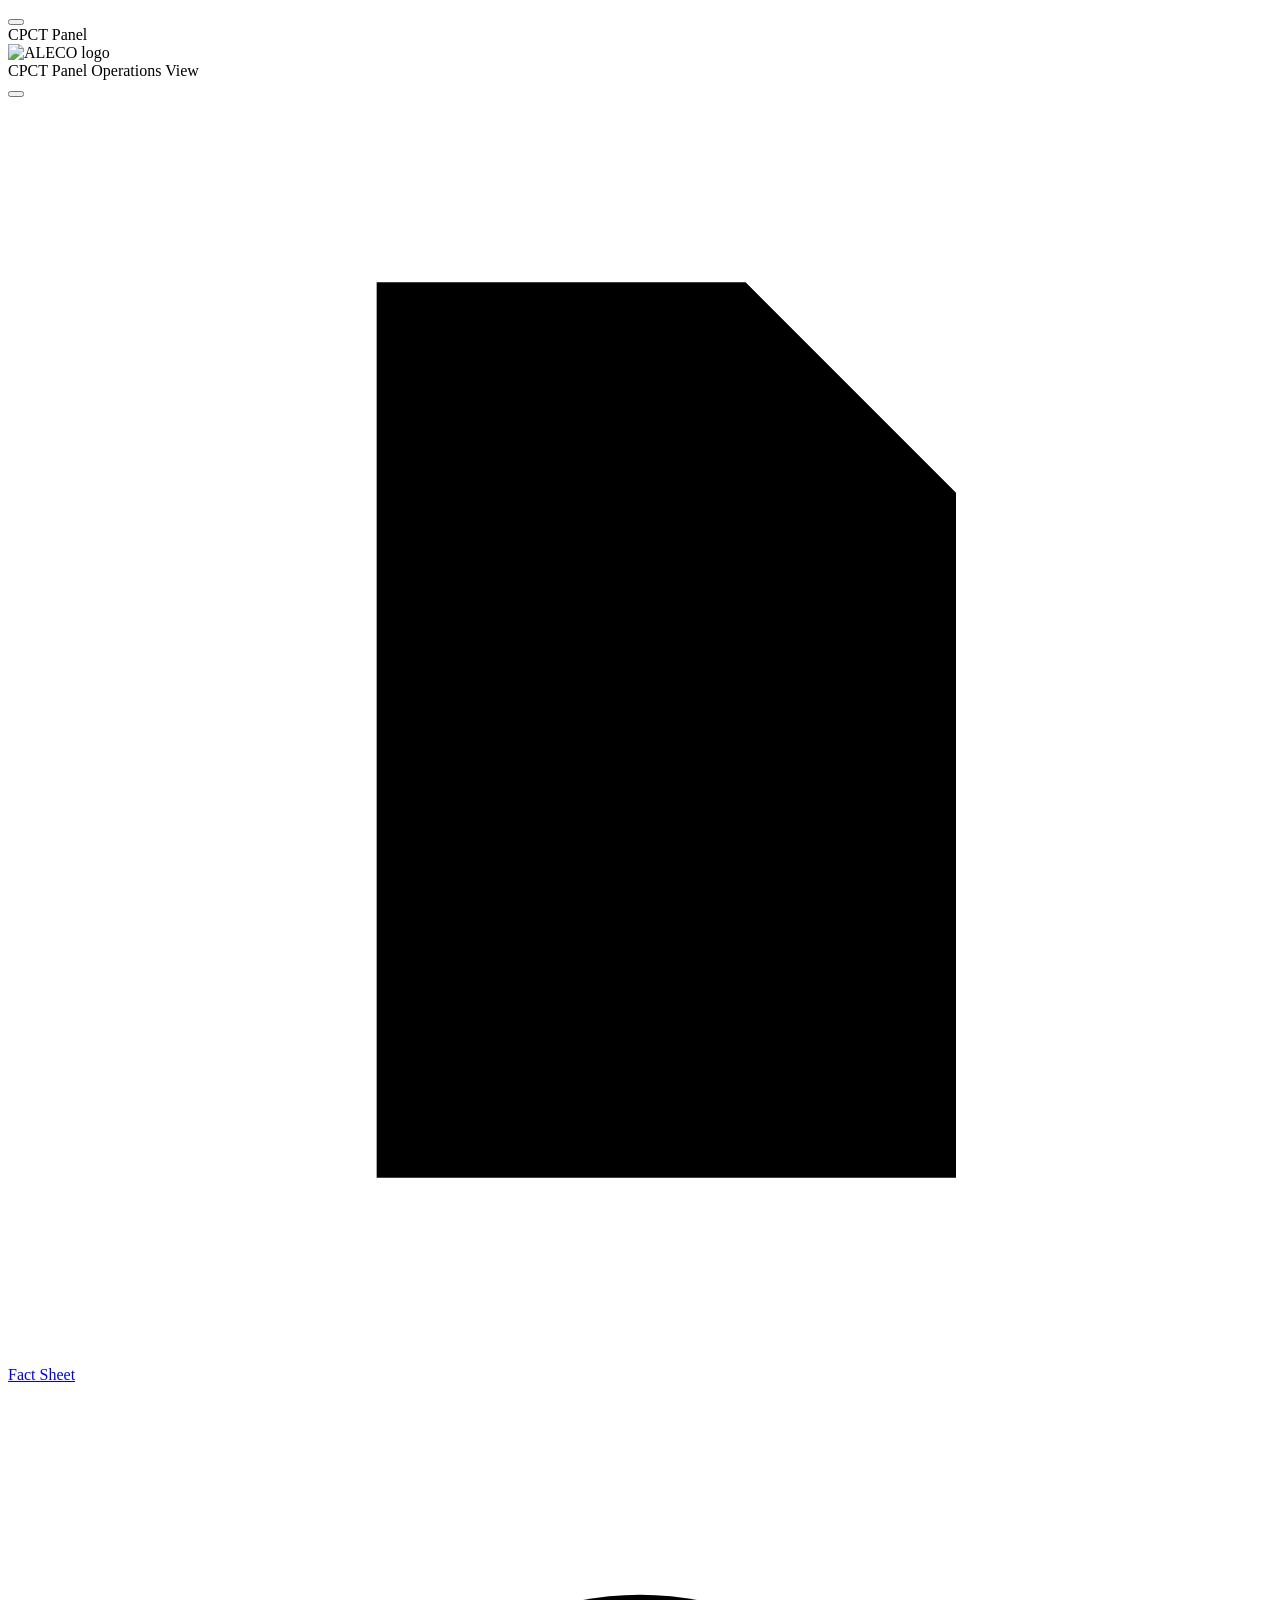
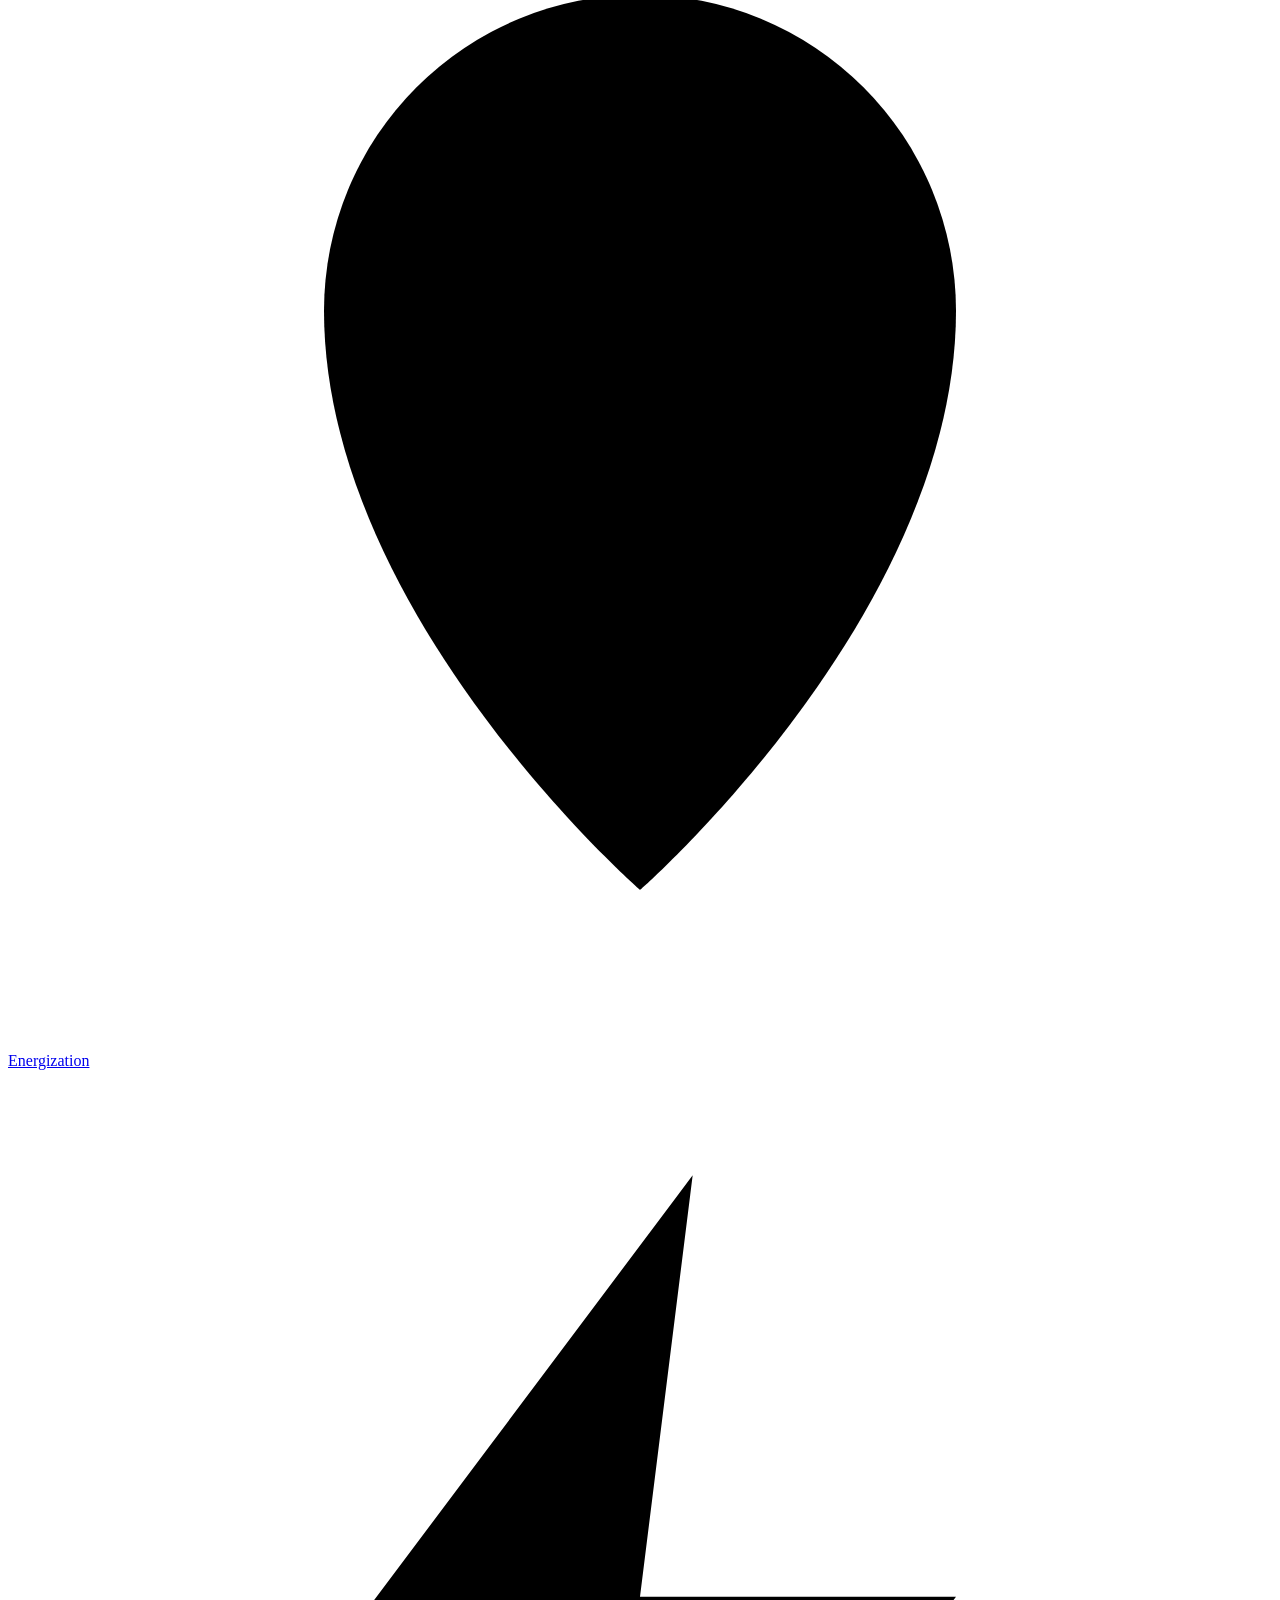
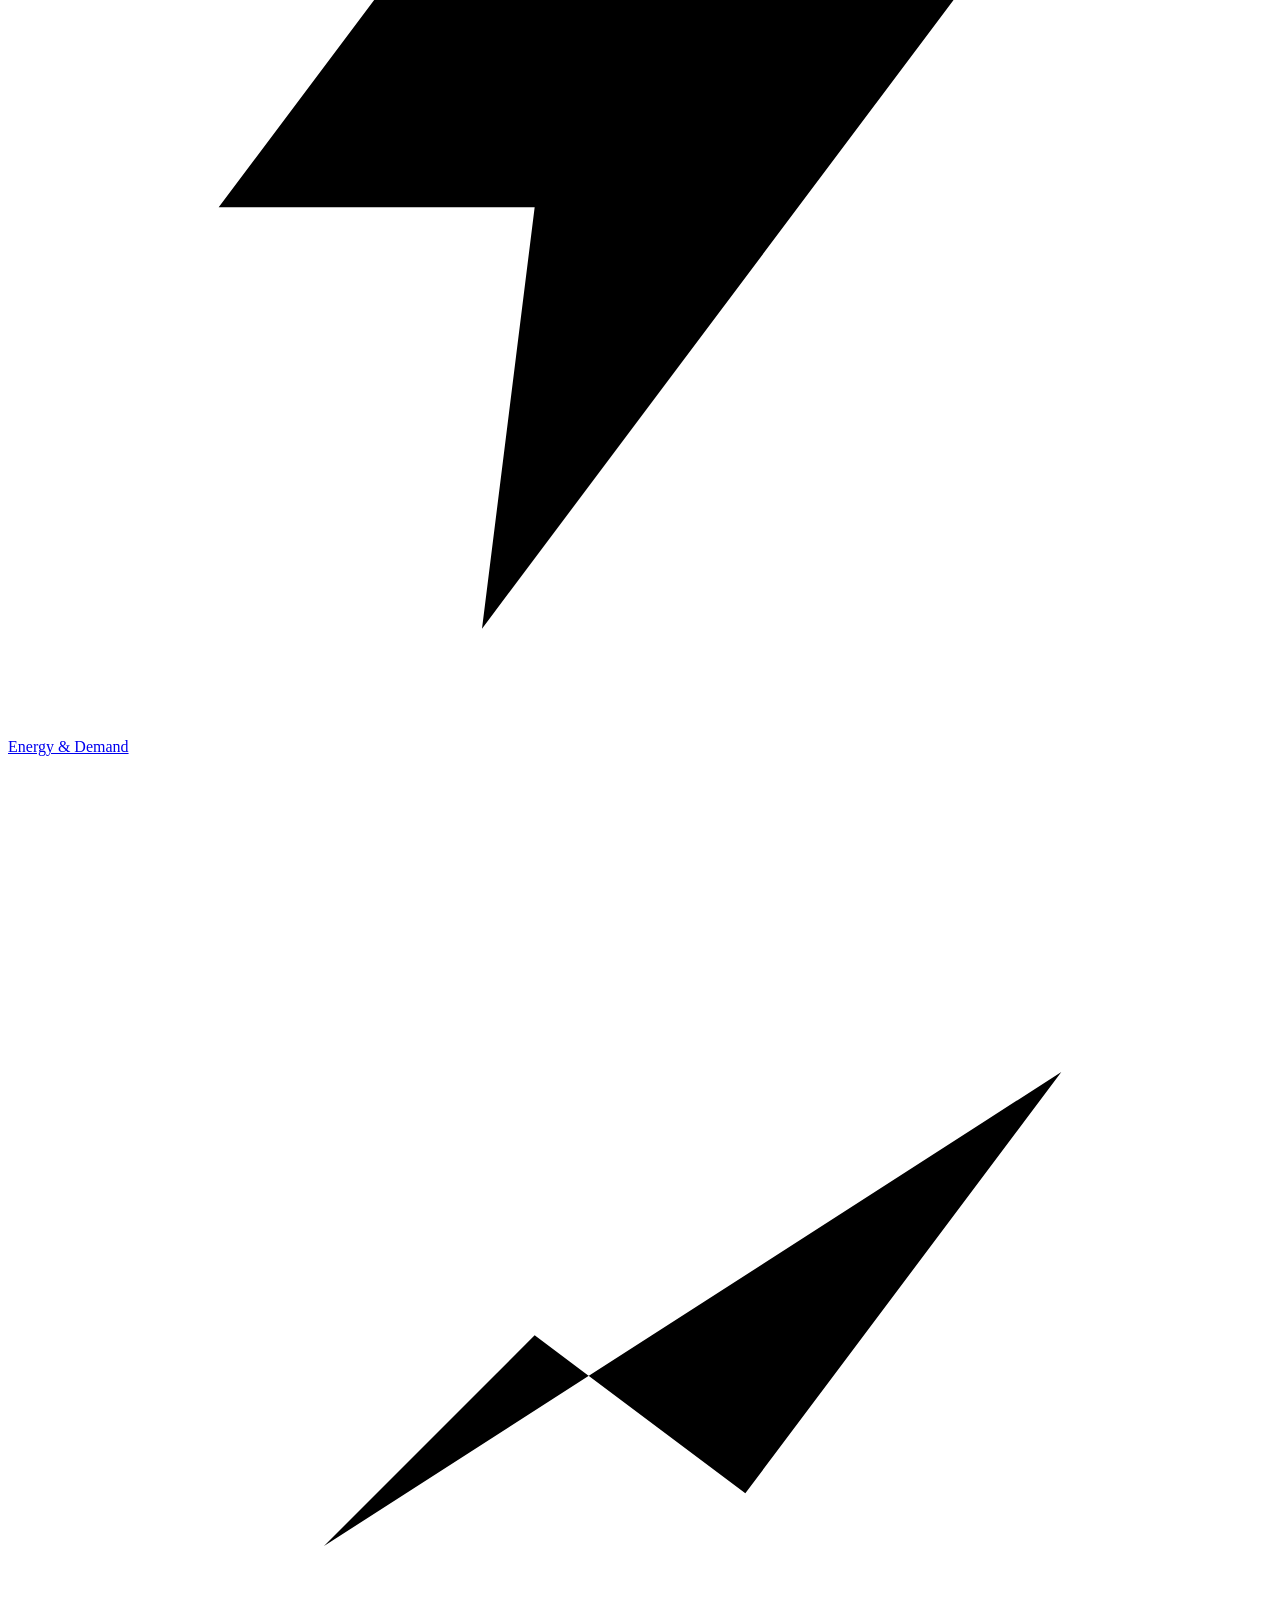
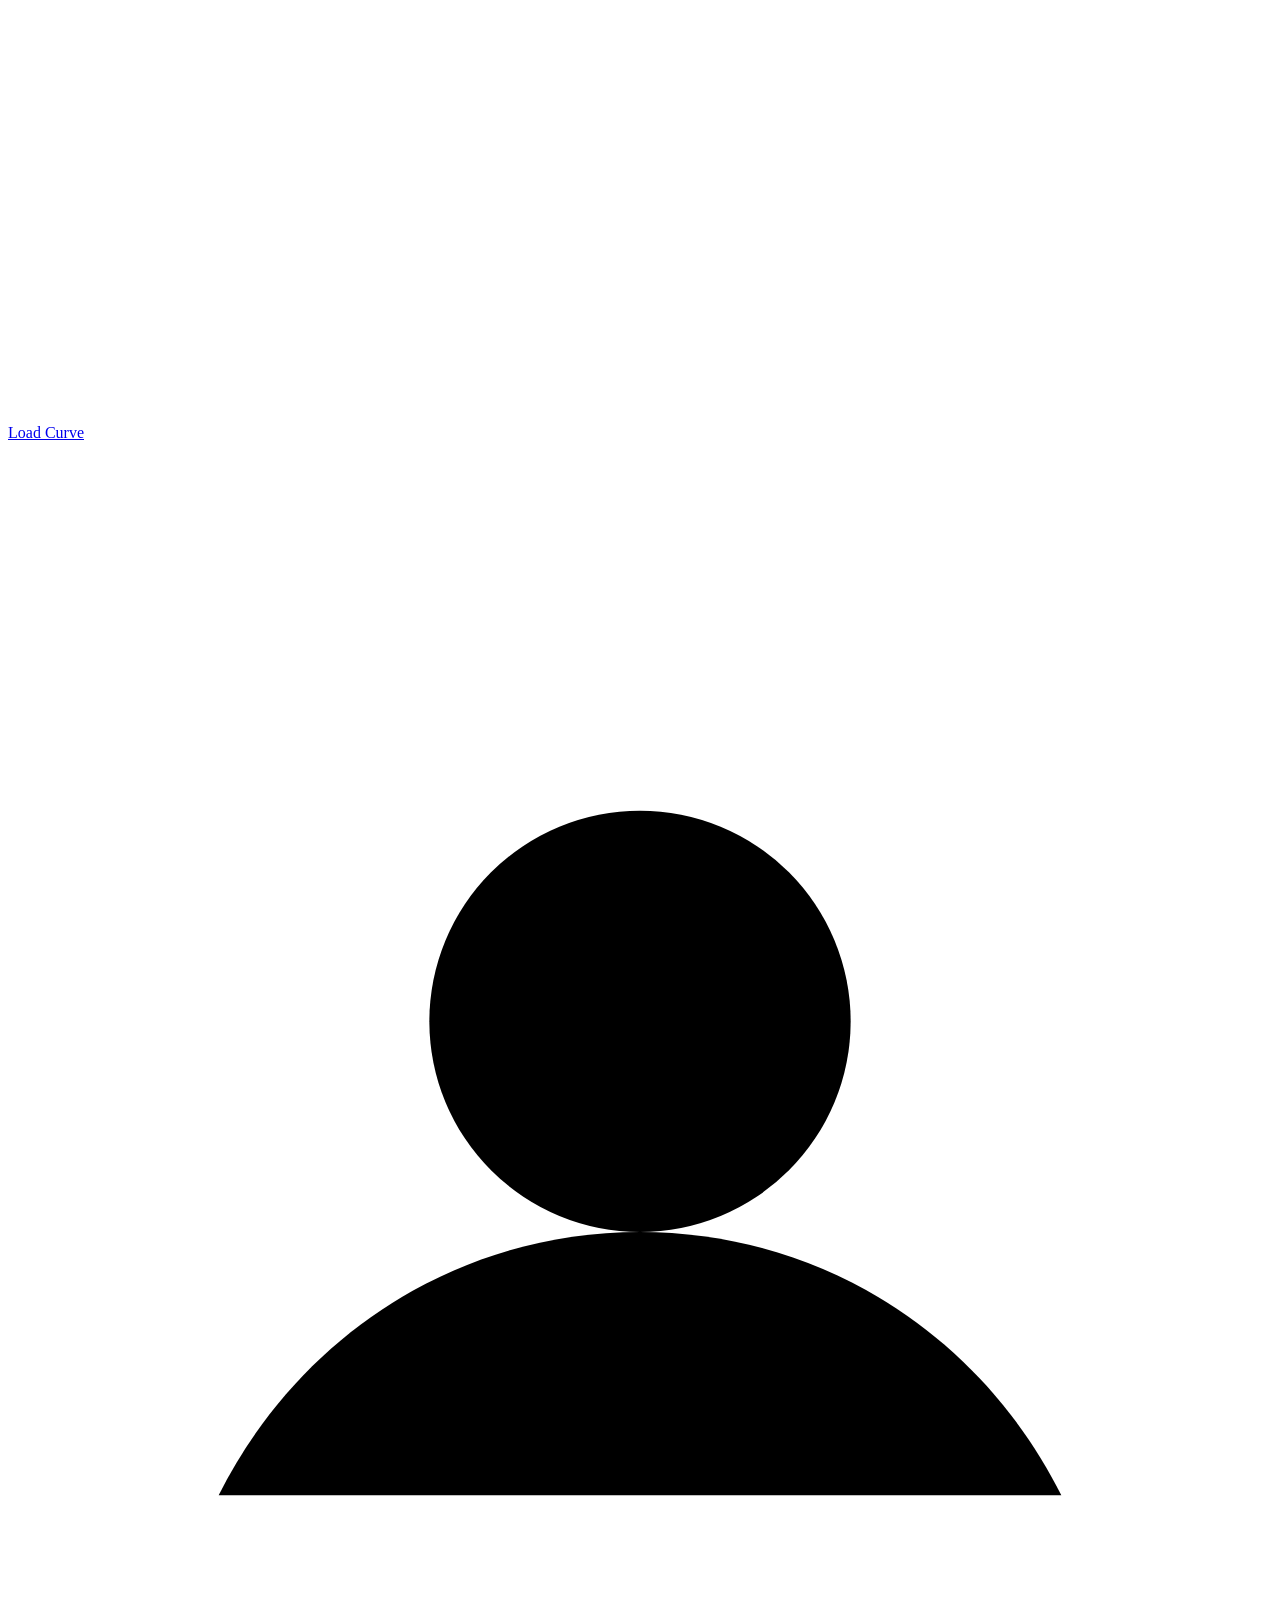
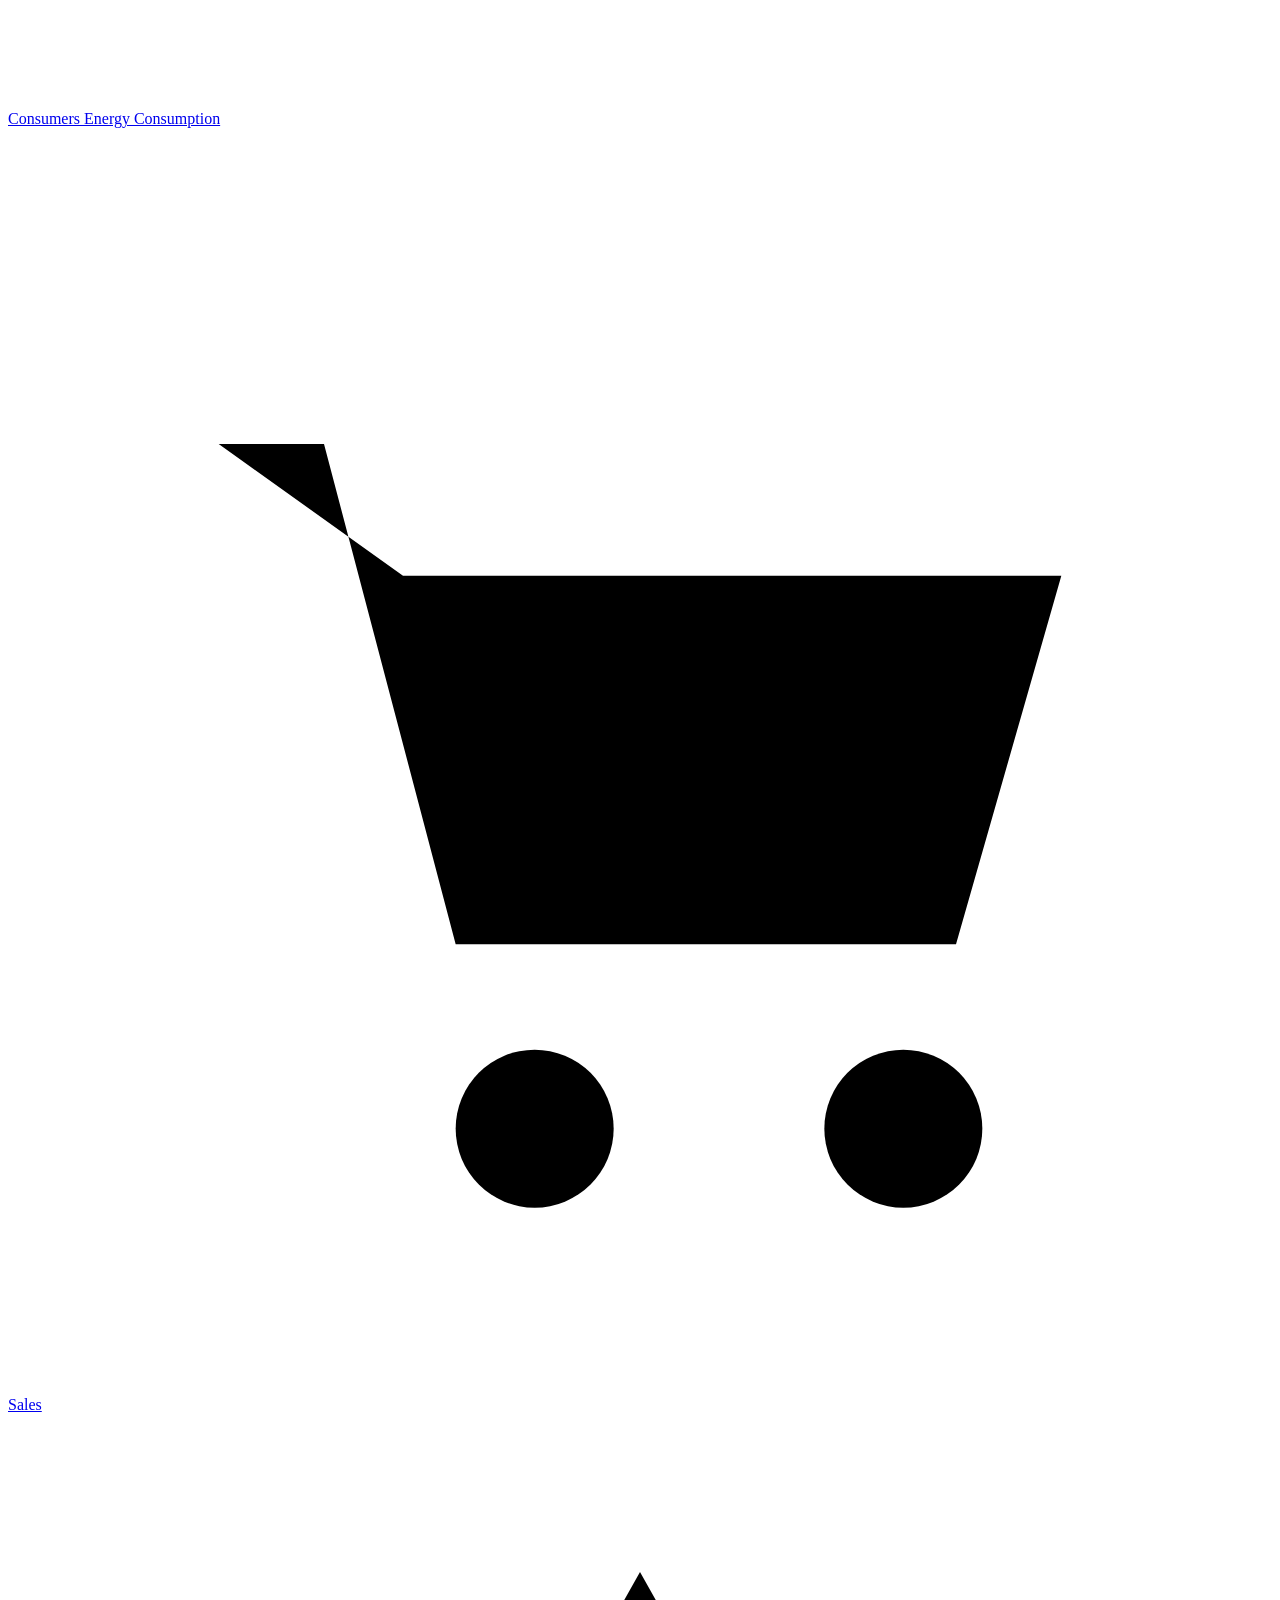
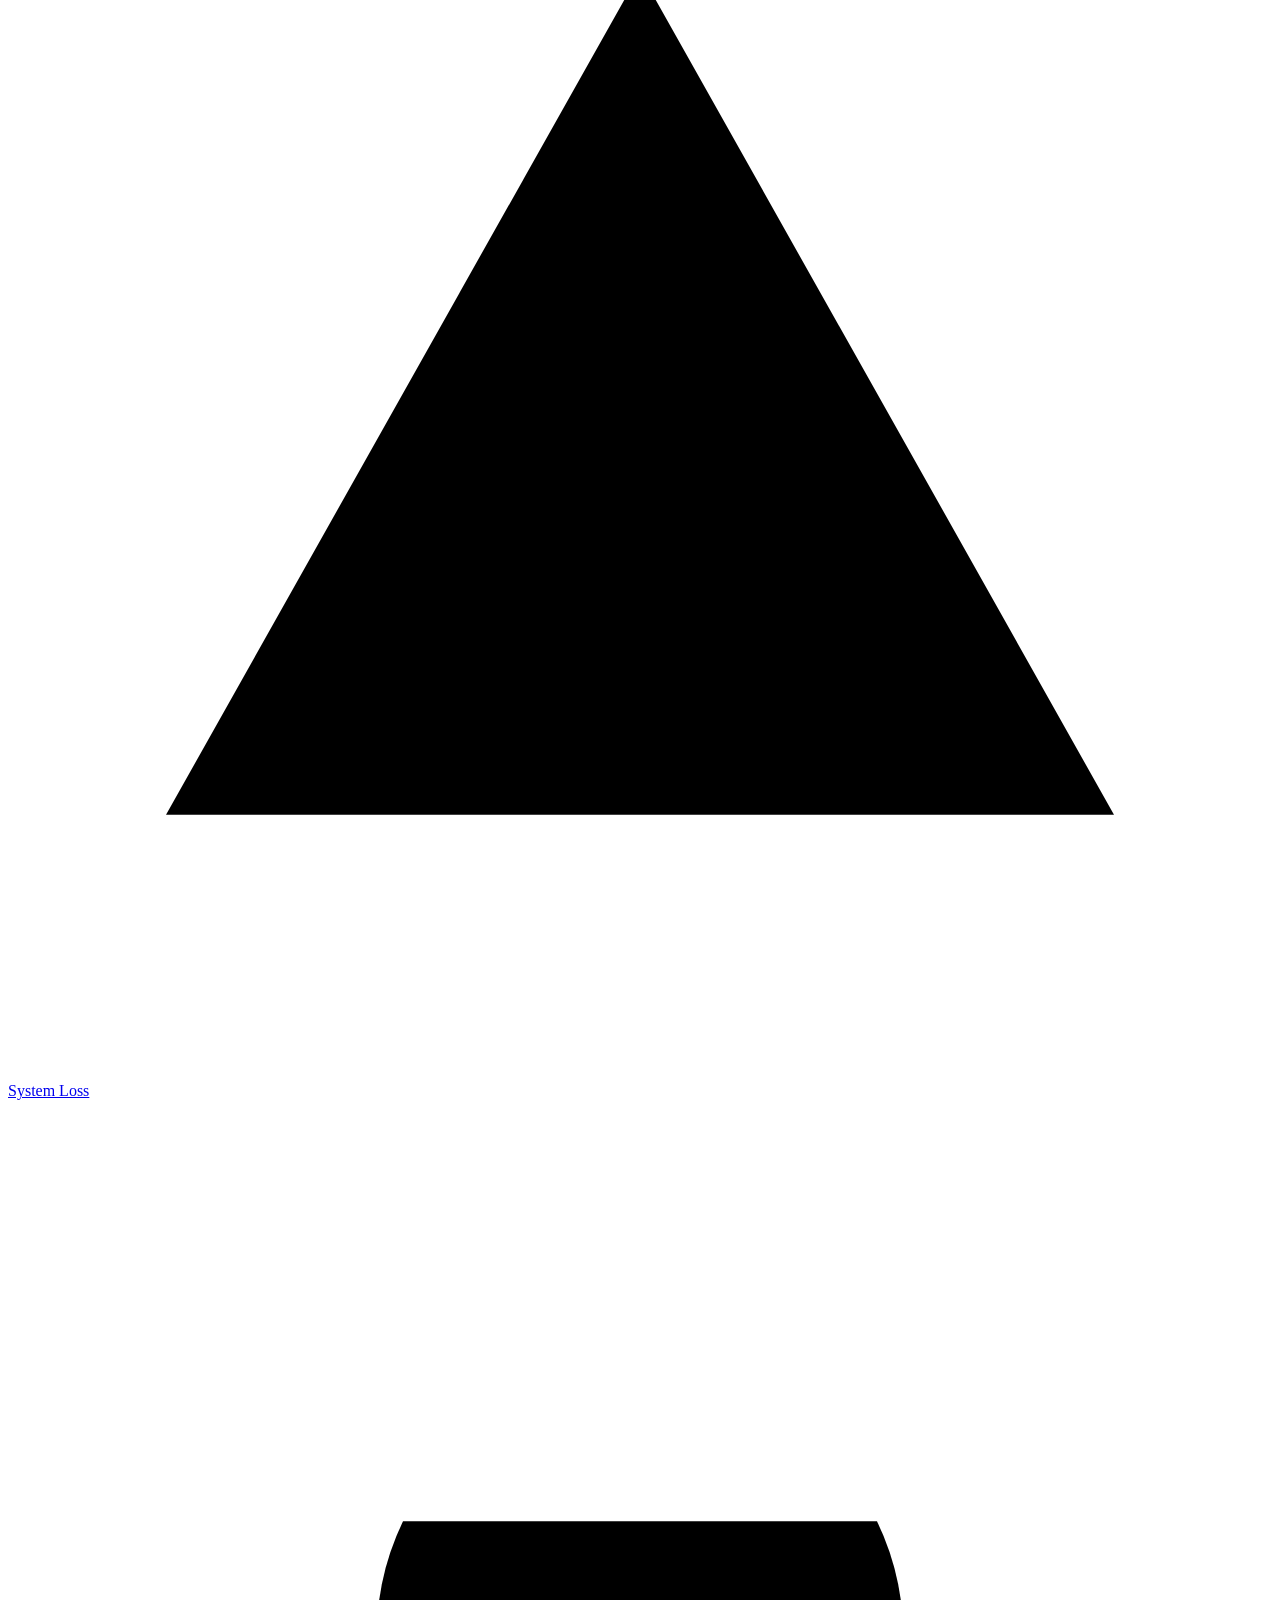
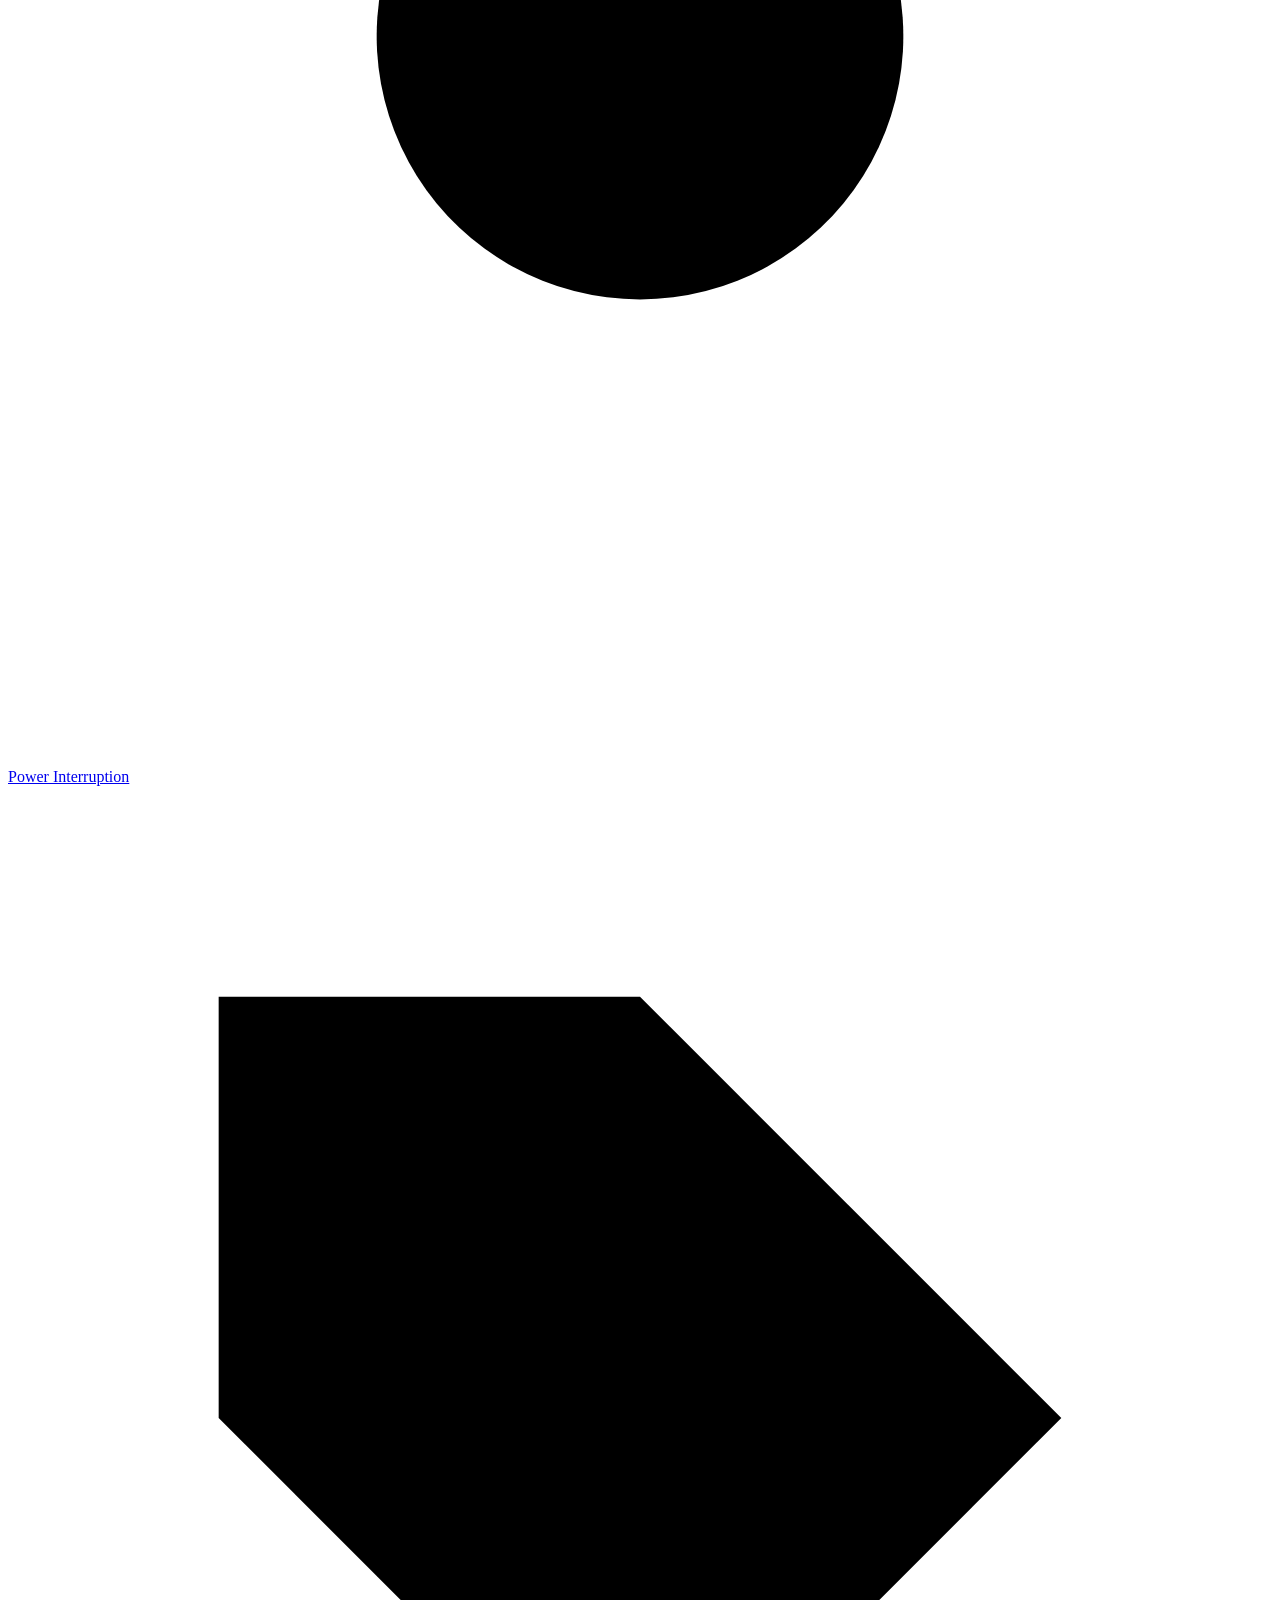
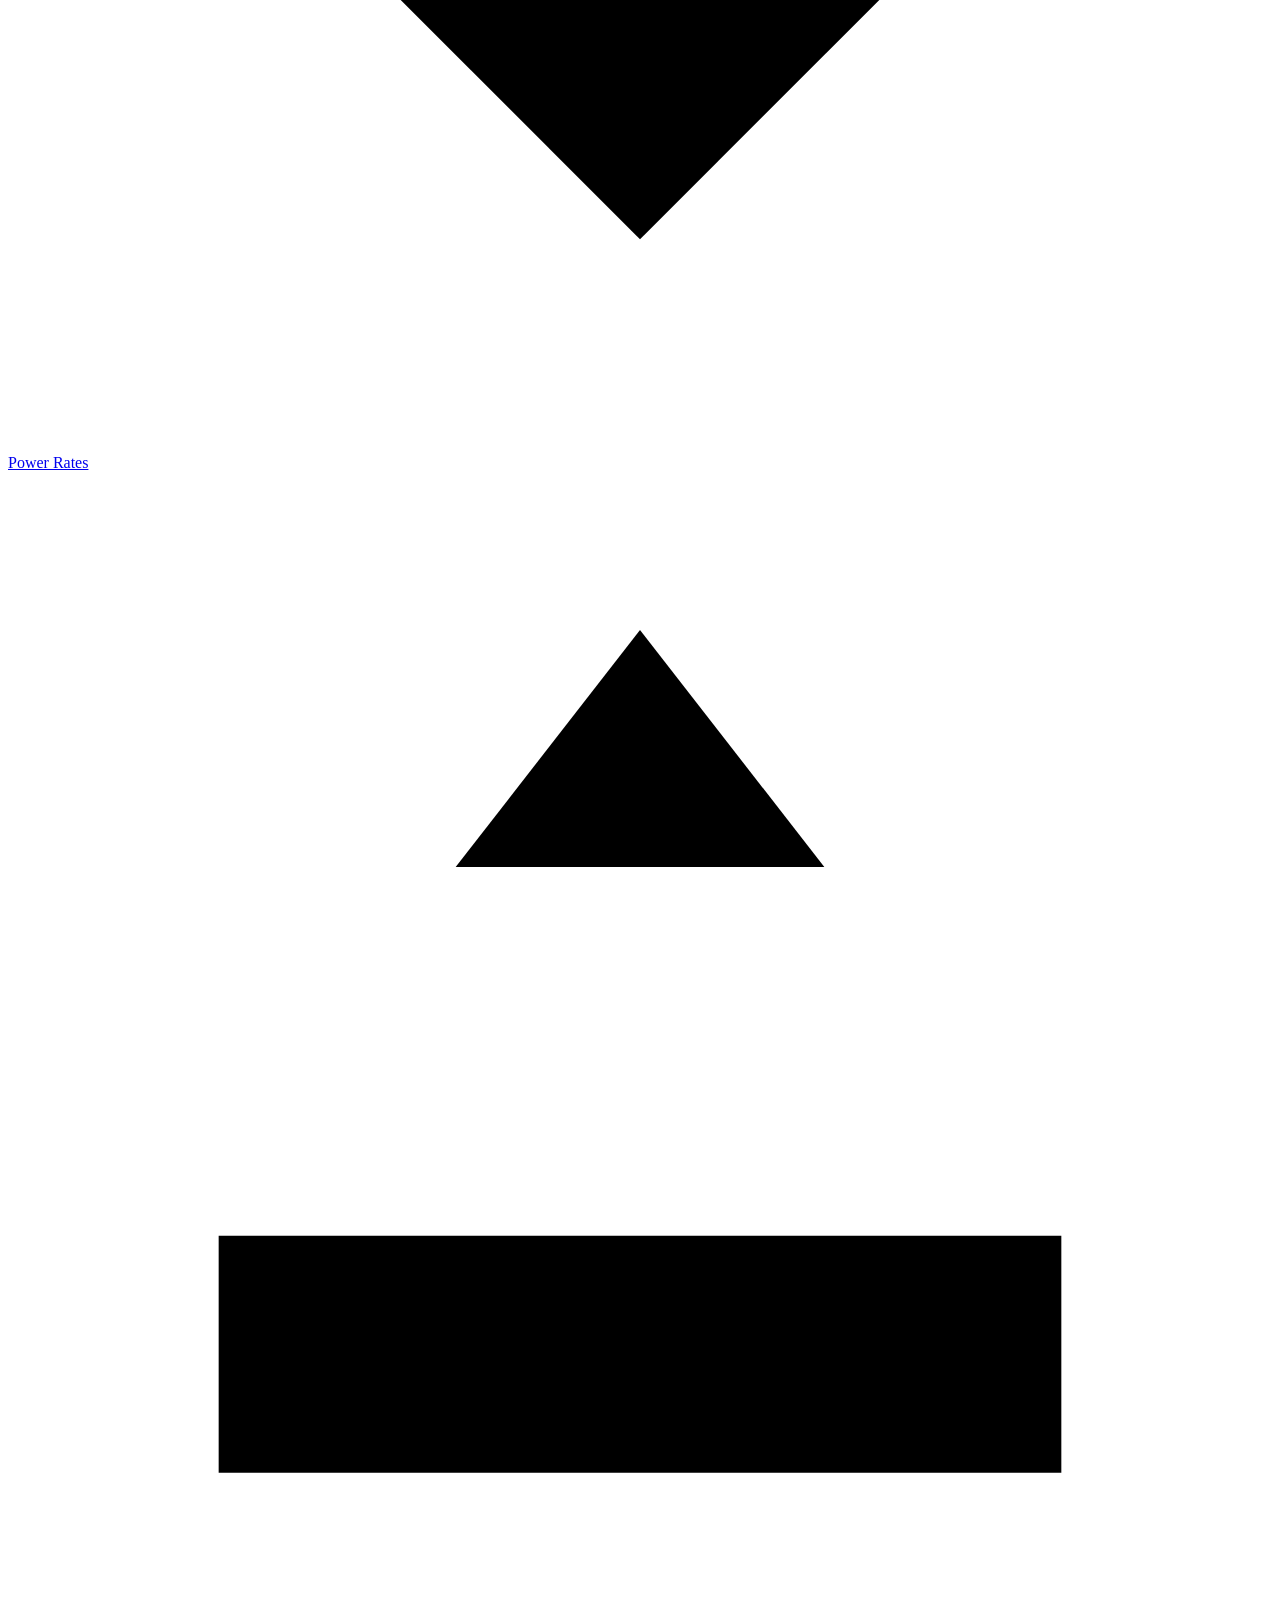
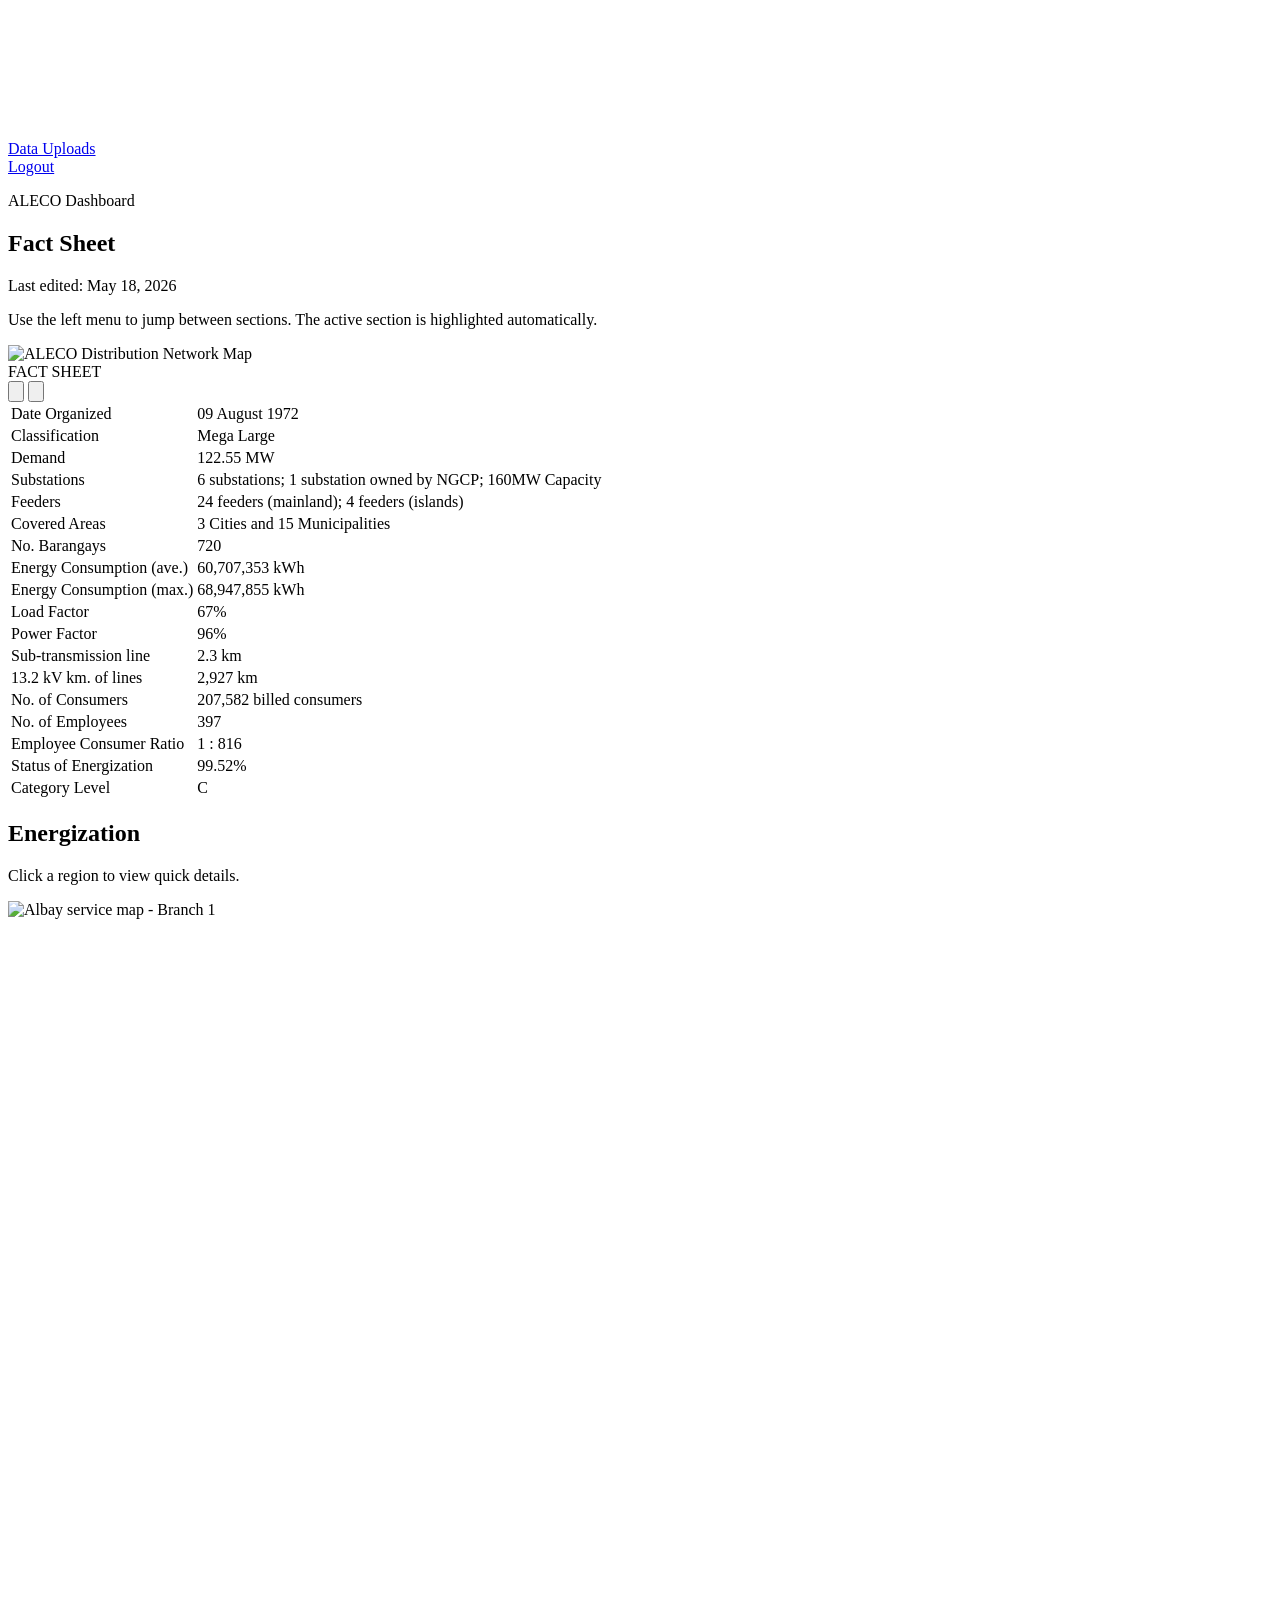
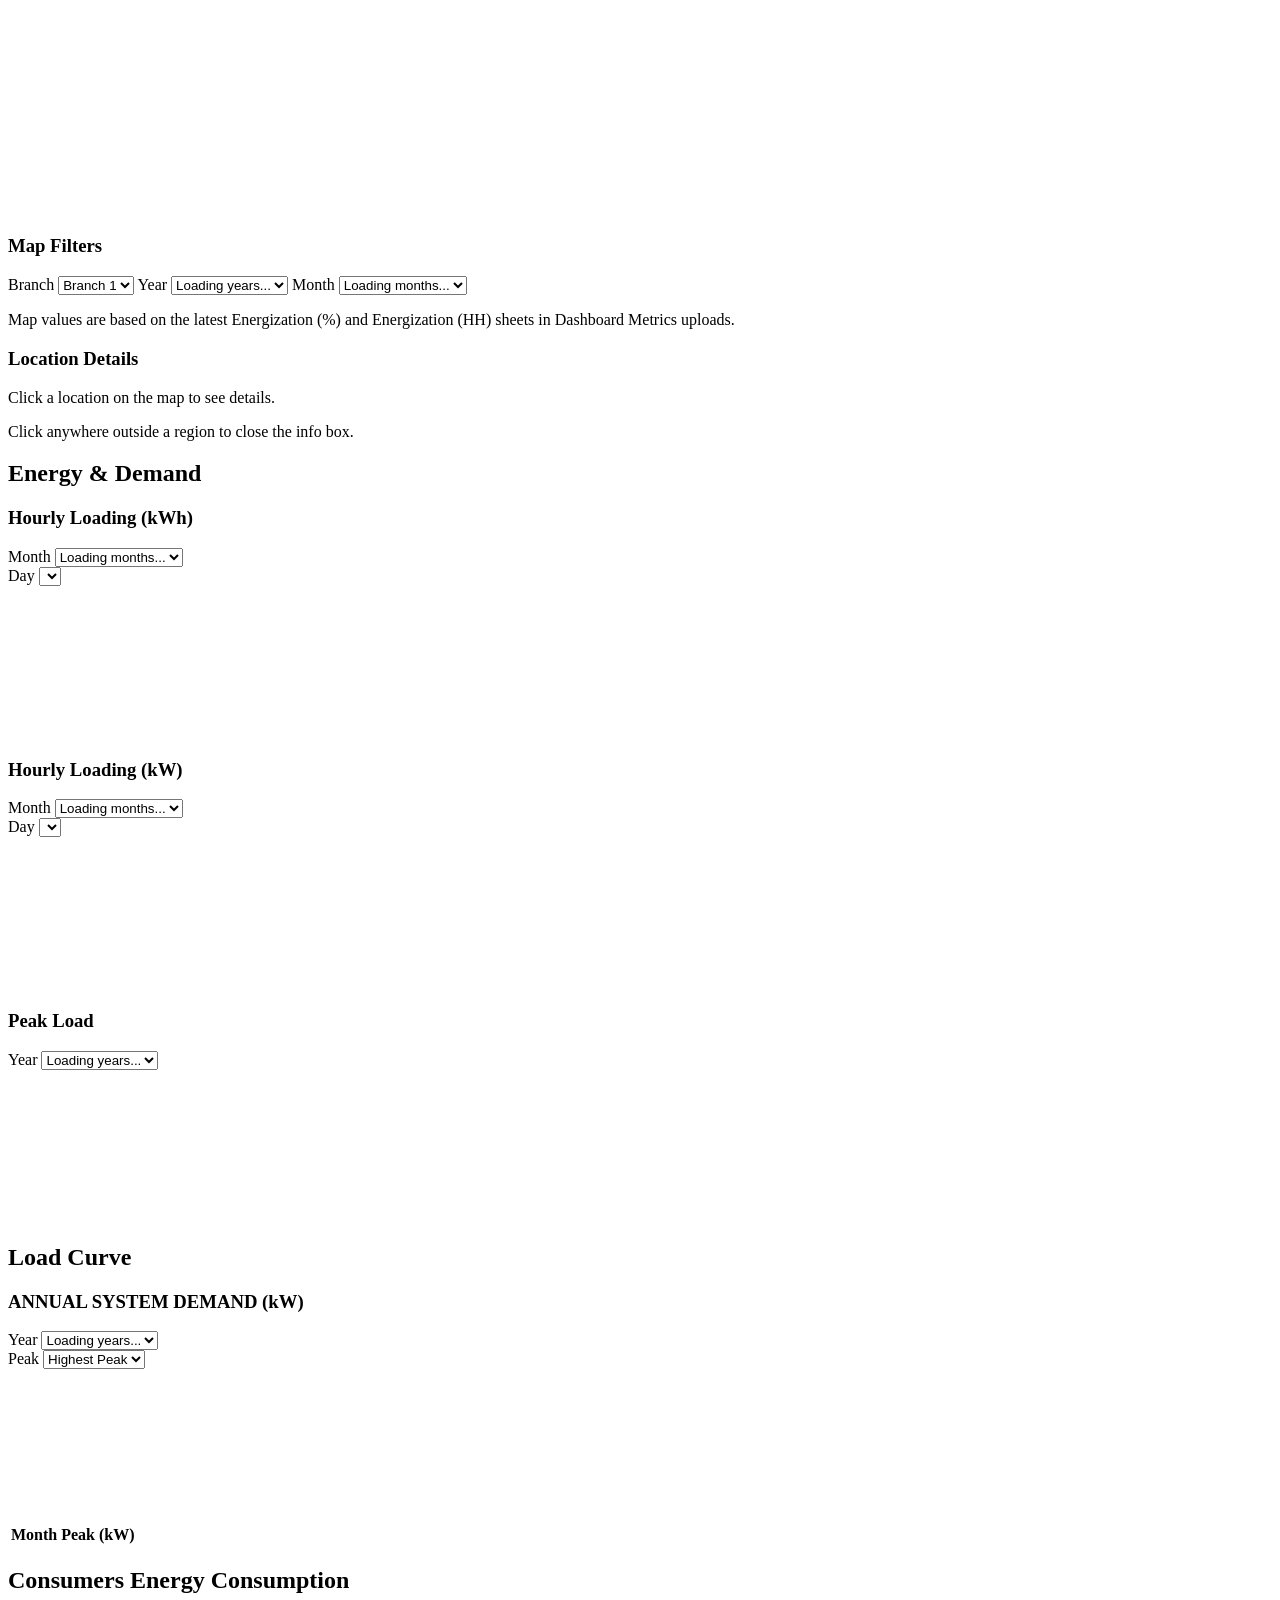
==== commit 6a6f2ab2: "final" ====
--- a/frontend/index.html
+++ b/frontend/index.html
@@ -233,7 +233,7 @@
                             <select id="energizationMonthSelect">
                                 <option value="">Loading months...</option>
                             </select>
-                            <p class="upload-help">Map values are based on uploaded Energization files.</p>
+                            <p class="upload-help">Map values are based on the latest Energization (%) and Energization (HH) sheets in Dashboard Metrics uploads.</p>
                         </div>
                     </div>
 
@@ -382,7 +382,51 @@
 
                 <article class="panel-card section-card wide-card" id="section-consumers">
                     <h2>Consumers Energy Consumption</h2>
-                    <p class="section-note">Sample charts and tables removed. Connect this section to uploaded data sources.</p>
+                    <div class="graph-card">
+                        <div class="uploaded-data-head">
+                            <div>
+                                <h3>Consumers Energy Consumption</h3>
+                                <p class="upload-help">Based on Dashboard Metrics uploads. All consumer types are displayed automatically.</p>
+                            </div>
+                            <div class="upload-filter">
+                                <label for="consumersYearSelect">Year</label>
+                                <select id="consumersYearSelect">
+                                    <option value="">Loading years...</option>
+                                </select>
+                            </div>
+                            <div class="upload-filter">
+                                <label for="consumersMonthSelect">Month</label>
+                                <select id="consumersMonthSelect">
+                                    <option value="all">All months</option>
+                                </select>
+                            </div>
+                        </div>
+                        <div class="upload-chart-status" id="consumersChartStatus"></div>
+                        <canvas id="consumersEnergyChart"></canvas>
+                    </div>
+                    <div class="uploaded-data-head comparison-head">
+                        <div>
+                            <h3>Consumers Energy Comparison</h3>
+                            <p class="upload-help">Compare two years from the latest Dashboard Metrics upload. Pick a consumer type to compare.</p>
+                        </div>
+                        <div class="upload-filter">
+                            <label for="consumersComparisonYearSelect">Year</label>
+                            <select id="consumersComparisonYearSelect">
+                                <option value="">Loading years...</option>
+                            </select>
+                            <label for="consumersCompareYearSelect">Compare Year</label>
+                            <select id="consumersCompareYearSelect">
+                                <option value="">None</option>
+                            </select>
+                            <label for="consumersCompareTypeSelect">Consumer Type</label>
+                            <select id="consumersCompareTypeSelect">
+                                <option value="all">All types</option>
+                            </select>
+                        </div>
+                    </div>
+                    <div class="graph-card comparison-chart-row" id="consumersCompareWrap" hidden>
+                        <canvas id="consumersCompareChart"></canvas>
+                    </div>
                 </article>
 
                 <article class="panel-card section-card wide-card" id="section-sales">
@@ -413,28 +457,186 @@
 
                 <article class="panel-card section-card wide-card" id="section-system-loss">
                     <h2>System Loss</h2>
+                    <div class="uploaded-data-head">
+                        <div>
+                            <h3>System Loss (Monthly)</h3>
+                            <p class="upload-help">Based on EDD uploads.</p>
+                        </div>
+                        <div class="upload-filter">
+                            <label for="systemLossYearSelect">Year</label>
+                            <select id="systemLossYearSelect">
+                                <option value="">Loading years...</option>
+                            </select>
+                        </div>
+                    </div>
+                    <div class="upload-chart-status" id="systemLossStatus"></div>
                     <div class="graph-layout two-col">
                         <div class="graph-card">
-                            <span class="chart-tag">EX</span>
-                            <h3>Systems Loss</h3>
-                            <canvas id="systemsLossChart"></canvas>
-                        </div>
-                        <div class="graph-card">
-                            <span class="chart-tag">EX</span>
-                            <h3>Forecasted Supply vs Demand</h3>
-                            <canvas id="forecastSupplyDemandChart"></canvas>
-                        </div>
-                    </div>
-                </article>
-
-                <article class="panel-card section-card" id="section-power-interruption">
+                            <h3>System Loss</h3>
+                            <canvas id="systemLossBarChart"></canvas>
+                        </div>
+                        <div class="graph-card">
+                            <h3>System Loss (%)</h3>
+                            <canvas id="systemLossLineChart"></canvas>
+                        </div>
+                    </div>
+                    <div class="uploaded-data-head comparison-head">
+                        <div>
+                            <h3>System Loss Comparison</h3>
+                            <p class="upload-help">Compare two years without changing the main chart above.</p>
+                        </div>
+                        <div class="upload-filter">
+                            <label for="systemLossComparisonYearSelect">Year</label>
+                            <select id="systemLossComparisonYearSelect">
+                                <option value="">Loading years...</option>
+                            </select>
+                            <label for="systemLossCompareYearSelect">Compare Year</label>
+                            <select id="systemLossCompareYearSelect">
+                                <option value="">None</option>
+                            </select>
+                        </div>
+                    </div>
+                    <div class="graph-layout two-col comparison-chart-row" id="systemLossCompareCharts" hidden>
+                        <div class="graph-card">
+                            <h3>System Loss Comparison</h3>
+                            <canvas id="systemLossCompareBarChart"></canvas>
+                        </div>
+                        <div class="graph-card">
+                            <h3>System Loss (%) Comparison</h3>
+                            <canvas id="systemLossComparePercentChart"></canvas>
+                        </div>
+                    </div>
+                </article>
+
+                <article class="panel-card section-card wide-card" id="section-power-interruption">
                     <h2>Power Interruption</h2>
-                    <p class="section-note">Add interruption metrics here.</p>
+                    <div class="uploaded-data-head">
+                        <div>
+                            <h3>Reliability Indices</h3>
+                            <p class="upload-help">Based on Dashboard Metrics uploads.</p>
+                        </div>
+                        <div class="upload-filter">
+                            <label for="interruptionYearSelect">Year</label>
+                            <select id="interruptionYearSelect">
+                                <option value="">Loading years...</option>
+                            </select>
+                        </div>
+                    </div>
+                    <div class="upload-chart-status" id="interruptionStatus"></div>
+                    <div class="graph-layout three-col" id="interruptionMainCharts">
+                        <div class="graph-card">
+                            <h3>SAIDI</h3>
+                            <canvas id="saidiChart"></canvas>
+                        </div>
+                        <div class="graph-card">
+                            <h3>SAIFI</h3>
+                            <canvas id="saifiChart"></canvas>
+                        </div>
+                        <div class="graph-card">
+                            <h3>MAIFI</h3>
+                            <canvas id="maifiChart"></canvas>
+                        </div>
+                    </div>
+                    <div class="uploaded-data-head comparison-head">
+                        <div>
+                            <h3>Reliability Indices Comparison</h3>
+                            <p class="upload-help">Compare two years without changing the main charts above.</p>
+                        </div>
+                        <div class="upload-filter">
+                            <label for="interruptionComparisonYearSelect">Year</label>
+                            <select id="interruptionComparisonYearSelect">
+                                <option value="">Loading years...</option>
+                            </select>
+                            <label for="interruptionCompareYearSelect">Compare Year</label>
+                            <select id="interruptionCompareYearSelect">
+                                <option value="">None</option>
+                            </select>
+                        </div>
+                    </div>
+                    <div class="graph-layout three-col comparison-chart-row" id="interruptionCompareCharts" hidden>
+                        <div class="graph-card">
+                            <h3>SAIDI Comparison</h3>
+                            <canvas id="saidiCompareChart"></canvas>
+                        </div>
+                        <div class="graph-card">
+                            <h3>SAIFI Comparison</h3>
+                            <canvas id="saifiCompareChart"></canvas>
+                        </div>
+                        <div class="graph-card">
+                            <h3>MAIFI Comparison</h3>
+                            <canvas id="maifiCompareChart"></canvas>
+                        </div>
+                    </div>
                 </article>
 
                 <article class="panel-card section-card wide-card" id="section-power-rates">
-                    <h2>Power Rates</h2>
-                    <p class="section-note">Sample rates table and generation mix chart removed. Connect this section to real rate data.</p>
+                    <div class="section-title-row power-rates-title-row">
+                        <h2>Power Rates</h2>
+                        <a class="power-rate-link" href="https://presyo.icsc.ngo/home" target="_blank" rel="noopener noreferrer">
+                            <span class="power-rate-icon" aria-hidden="true">
+                                <svg viewBox="0 0 24 24" focusable="false">
+                                    <path d="M14 3h7v7h-2V6.41l-8.29 8.3-1.42-1.42 8.3-8.29H14V3z"></path>
+                                    <path d="M5 5h6V3H3v8h2V5zm14 14h-6v2h8v-8h-2v6z"></path>
+                                </svg>
+                            </span>
+                            <span class="power-rate-copy">
+                                <strong>Open Presyo</strong>
+                                <span>External rate lookup</span>
+                            </span>
+                            <span class="power-rate-action">Open site</span>
+                        </a>
+                    </div>
+                    <div class="graph-card">
+                        <div class="uploaded-data-head">
+                            <div>
+                                <h3>Power Rate</h3>
+                                <p class="upload-help">Based on Dashboard Metrics uploads. All rate groups are displayed automatically.</p>
+                            </div>
+                            <div class="upload-filter">
+                                <label for="powerRateYearSelect">Year</label>
+                                <select id="powerRateYearSelect">
+                                    <option value="">Loading years...</option>
+                                </select>
+                            </div>
+                            <div class="upload-filter">
+                                <label for="powerRateMonthSelect">Month</label>
+                                <select id="powerRateMonthSelect">
+                                    <option value="all">All months</option>
+                                </select>
+                            </div>
+                            <div class="upload-filter">
+                                <label for="powerRateGridSelect">Grid</label>
+                                <select id="powerRateGridSelect">
+                                    <option value="all">All grids</option>
+                                </select>
+                            </div>
+                        </div>
+                        <div class="upload-chart-status" id="powerRateChartStatus"></div>
+                        <canvas id="powerRateChart"></canvas>
+                    </div>
+                    <div class="uploaded-data-head comparison-head">
+                        <div>
+                            <h3>Power Rate Comparison</h3>
+                            <p class="upload-help">Compare two years from the latest Dashboard Metrics upload. Pick a grid to compare.</p>
+                        </div>
+                        <div class="upload-filter">
+                            <label for="powerRateComparisonYearSelect">Year</label>
+                            <select id="powerRateComparisonYearSelect">
+                                <option value="">Loading years...</option>
+                            </select>
+                            <label for="powerRateCompareYearSelect">Compare Year</label>
+                            <select id="powerRateCompareYearSelect">
+                                <option value="">None</option>
+                            </select>
+                            <label for="powerRateCompareGridSelect">Grid</label>
+                            <select id="powerRateCompareGridSelect">
+                                <option value="all">All grids</option>
+                            </select>
+                        </div>
+                    </div>
+                    <div class="graph-card comparison-chart-row" id="powerRateCompareWrap" hidden>
+                        <canvas id="powerRateCompareChart"></canvas>
+                    </div>
                 </article>
 
                 <article class="panel-card section-card wide-card" id="section-uploads">
@@ -447,19 +649,22 @@
                                 </div>
                                 <label for="uploadCategory">File Type</label>
                                 <select id="uploadCategory" name="uploadCategory">
+                                    <option value="dashboard_metrics">Dashboard Metrics</option>
                                     <option value="hourly_kwh">Hourly Loading (kWh)</option>
                                     <option value="hourly_kw">Hourly Loading (kW)</option>
+                                    <option value="energy_demand">Energy & Demand</option>
                                     <option value="edd">EDD Report</option>
-                                    <option value="energization">Energization</option>
                                     <option value="other">Other</option>
                                 </select>
+
                                 <label for="uploadFiles">Select data file(s)</label>
                                 <input id="uploadFiles" name="uploadFiles" type="file" accept=".xlsx,.xls,.csv" multiple>
                                 <div class="upload-selected">
                                     <p class="upload-selected-empty" id="uploadSelectedEmpty">No files selected.</p>
                                     <ul class="upload-selected-list" id="uploadSelectedList"></ul>
                                 </div>
-                                <p class="upload-help">Tip: Energization files must use names like "01-MSE_ALECO_Jan 2026". Hourly files can use names like "January 2026 KWH" or "January 2026 KW".</p>
+                                <p class="upload-help">Tip: Hourly files can use names like "January 2026 KWH" or "January 2026 KW". Energy & Demand files can use yearly Energy sheets like "2025"; Demand sheets can be added later. Energization data is now sourced from Dashboard Metrics uploads.</p>
+
                                 <div class="upload-error" id="uploadError" role="alert" aria-live="polite"></div>
                                 <div class="upload-actions">
                                     <button type="submit" class="primary-btn" id="uploadSubmit" disabled>Upload Data</button>
@@ -491,13 +696,14 @@
                                         <option value="all" selected>All types</option>
                                         <option value="hourly_kwh">Hourly Loading (kWh)</option>
                                         <option value="hourly_kw">Hourly Loading (kW)</option>
+                                        <option value="energy_demand">Energy & Demand</option>
                                         <option value="edd">EDD Report</option>
-                                        <option value="energization">Energization</option>
                                         <option value="other">Other</option>
                                     </select>
-                                </div>
-                            </div>
-                            <p class="upload-help">Sorted by year and month detected from the filename.</p>
+
+                                </div>
+                            </div>
+                            <p class="upload-help">Sorted by year and month detected from the filename or workbook headers.</p>
                             <div id="allUploadsContainer"></div>
                             <p class="upload-empty" id="allUploadsEmpty">No uploads yet.</p>
                         </div>
